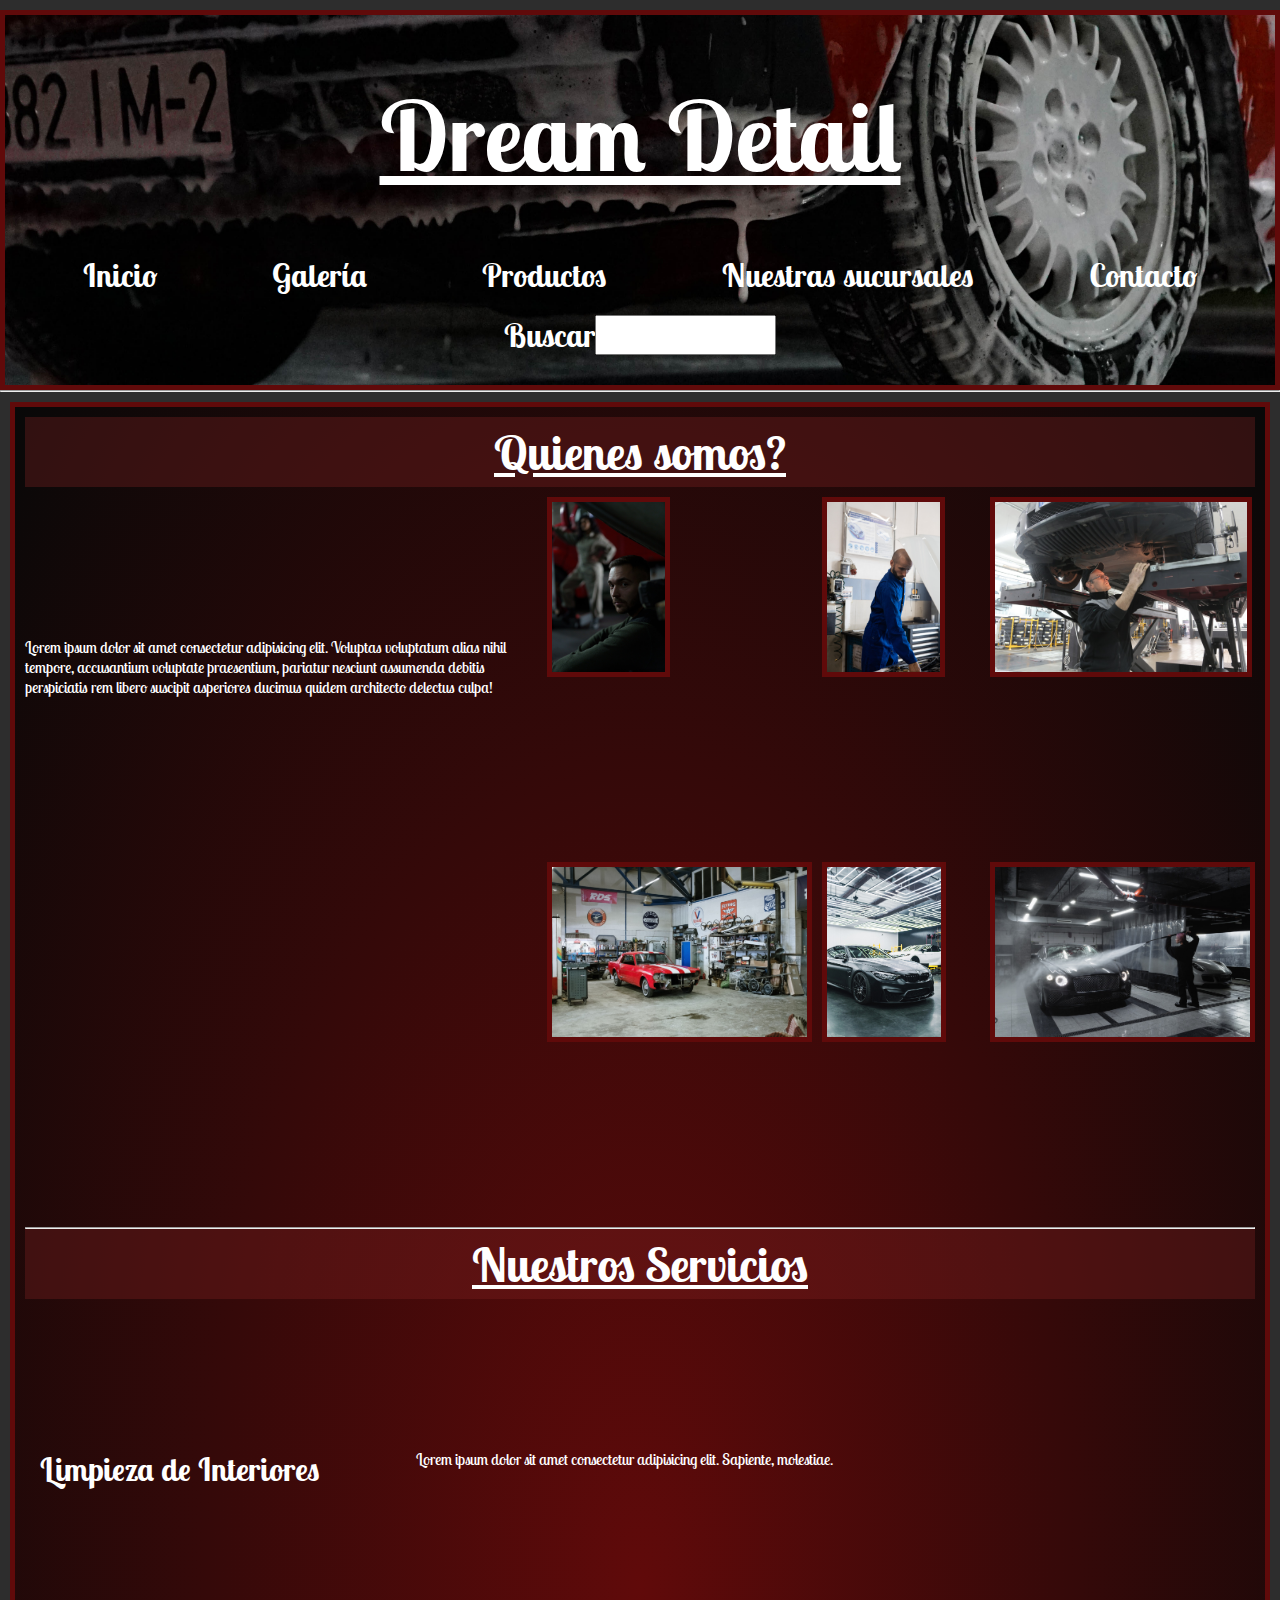
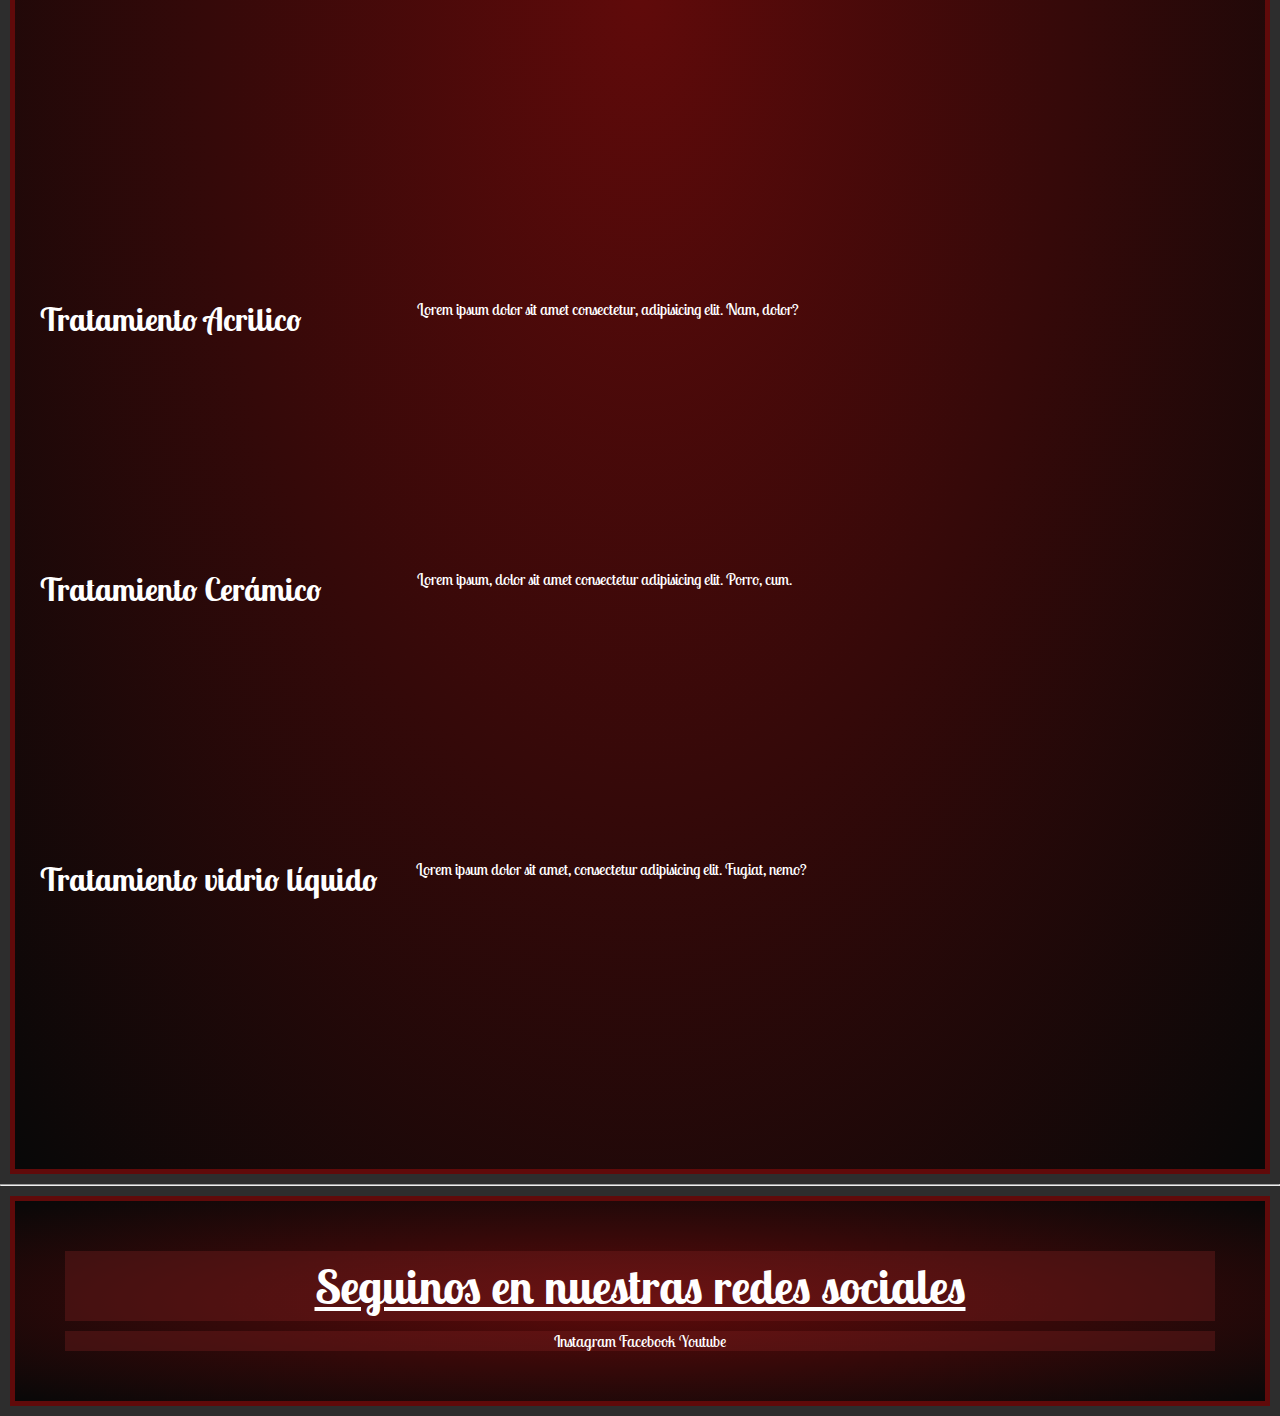
==== index.html @ 81b254a5 "se empezaron  a aplicar animaciones" ====
<!DOCTYPE html>
<html lang="en">
<head>
    <meta charset="UTF-8">
    <meta http-equiv="X-UA-Compatible" content="IE=edge">
    <meta name="viewport" content="width=, initial-scale=1.0">
    <link rel="stylesheet" href="style/style.css">
    <link rel="preconnect" href="https://fonts.googleapis.com">
    <link rel="preconnect" href="https://fonts.gstatic.com" crossorigin>
    <link href="https://fonts.googleapis.com/css2?family=Lobster+Two&display=swap" rel="stylesheet">
    <title>Inicio-Dream Detail</title>
</head>
<body>
    <header class="encabezado">
        
        <h1 class="encabezado__titulo">Dream Detail</h1>
        <nav>
            <ul class="encabezado__navegacion">
                <li>Inicio</li>
                <li><a href="./pages/galeria.html">Galería</a></li>
                <li><a href="./pages/productos.html">Productos</a></li>
                <li><a href="./pages/sucursales.html">Nuestras sucursales</a></li>
                <li><a href="./pages/contacto.html">Contacto</a></li>
            </ul>
        </nav>
        <div class="encabezado__busqueda">
            <label for="busqueda">Buscar</label>
            <input type="search" id="busqueda" name="busqueda">
        </div>
    </header>
    <hr>
    
    <main class="contenido">
       
        <section class="contenido__presentacion">
            <h2>Quienes somos?</h2>
            <article class="presentacion">
                <p class="presentacion__texto">Lorem ipsum dolor sit amet consectetur adipisicing elit. Voluptas voluptatum alias nihil tempore, accusantium voluptate praesentium, pariatur nesciunt assumenda debitis perspiciatis rem libero suscipit asperiores ducimus quidem architecto delectus culpa!</p>
                  <div class="img1"><img src="./img/socio1.jpg" alt="fundador:Nahuel Buccafusca"></div>
                  <div class="img2"><img src="./img/socio2.jpg" alt="fundador:Agustin Miraglia"></div> 
                  <div class="img3"> <img src="./img/socio3.jpg" alt="fundador:Germán Montero"></div> 
                  <div class="img4"> <img src="./img/taller1.jpg" alt="taller sucursal Capital"></div> 
                  <div class="img5"> <img src="./img/taller2.jpg" alt="taller sucursal Provincia"></div> 
                  <div class="img6"> <img src="./img/taller3.jpg" alt="taller sucursal Córdoba"></div> 
                
                </div>
                    
                
            </article>
        </section>
        <hr>
        <section class="servicios">
            <h2>Nuestros Servicios</h2>
            <article class="serviciosart">
                <div class="servicio1"  >
                      <h3 class="servicio1__titulo">Limpieza de Interiores</h3>
                      <p class="servicio1__texto">Lorem ipsum dolor sit amet consectetur adipisicing elit. Sapiente, molestiae.</p>
                      <iframe class="servicio1__video" width="560" height="315" src="https://www.youtube.com/embed/lDY_CQacofw" title="YouTube video player" frameborder="0" allow="accelerometer; autoplay; clipboard-write; encrypted-media; gyroscope; picture-in-picture" allowfullscreen></iframe>
                </div>   
                <div class="servicio2"> 
                      <h3 class="servicio2__titulo">Tratamiento Acrilico</h3>
                      <p class="servicio2__texto">Lorem ipsum dolor sit amet consectetur, adipisicing elit. Nam, dolor?</p>
                </div>
                <div class="servicio3">
                       <h3 class="servicio3__titulo">Tratamiento Cerámico</h3>
                       <p class="servicio3__texto">Lorem ipsum, dolor sit amet consectetur adipisicing elit. Porro, cum.</p>
                </div>
                <div class="servicio4">
                        <h3 class="servicio4__titulo">Tratamiento vidrio líquido</h3>
                        <p class="servicio4__texto">Lorem ipsum dolor sit amet, consectetur adipisicing elit. Fugiat, nemo?</p>
                        <iframe class="servicio4__video" width="560" height="315" src="https://www.youtube.com/embed/uCGBFYkcmyk" title="YouTube video player" frameborder="0" allow="accelerometer; autoplay; clipboard-write; encrypted-media; gyroscope; picture-in-picture" allowfullscreen></iframe>
                </div>
                

            </article>
        </section>
    </main>
    <hr>
    <footer class="piedepagina">
        <div>
            <h2>Seguinos en nuestras redes sociales</h2>
            <ul class="piedepagina__lista">
                <li>Instagram</li>
                <li>Facebook</li>
                <li>Youtube</li>
            </ul>
        </div>
    </footer>
</body>
</html>
---- style/style.css ----
*{
    margin: 0;
    padding:0;
    list-style: none;
    box-sizing: border-box;
    color: white;
}
ul li{
    display: inline-block;
}
ul a{
    text-decoration: none;
    color: rgb(255, 255, 255);
   
}
/* titulos */
h1{
    font-size: 6rem;
    text-align: center;
    text-decoration: underline;
    padding: 50px;
}

h2{
    font-size: 3rem;
    text-align: center;
    text-decoration: underline;
    padding: 5px;
    background-color: rgba(131, 37, 37, 0.338) ;
    
}
h3{
    font-size: 2rem;
    margin: 15px;
}

/*imagenes*/
img{
   height: 20vh;
   border:rgb(96, 10, 10) 5px solid ;
   margin-top: 10px;
}

body{
    font-family:"lobster two" ;
    background-color: #000000d2;
}

/*header general*/
.encabezado{
    color: rgb(255, 254, 254);
    background-image: url(../img/fondo.jpg);
    background-size: cover;
    background-position: center;
    border: 5px solid white;
    padding: 10px;
    margin-top: 10px;
    border: 5px solid rgb(96, 10, 10);
}
.encabezado__navegacion{
    height: 50px;
    padding: 10px;
    font-size: 2rem;
    font-weight:bold ;

}
.encabezado__busqueda{
    padding: 10px;
    font-size: 2rem;
    font-weight: bold;
}
/*main general*/
.contenido{
    background-color: rgb(255, 255, 255);
    color:#000000d2 ;
    border: 5px solid rgb(96, 10, 10);
    padding: 10px;
    margin:10px
}

/*contenido index*/
.contenido__servicios{
    background-color:#000000d2;
    color:white;
    padding-top: 2px;
    
    
}

/*footer*/
.piedepagina{
    background-color: white;
    border:5px solid rgb(96, 10, 10);
    padding: 50px;
    margin:10px
}
.piedepagina__lista{ 
    color: rgb(96, 10, 10);
    background-color: rgba(131, 37, 37, 0.338);
    text-align: center;
    margin-top: 10px;
}
/*pagina contacto*/
.contenido__formulario{
    background-color:#000000d2;
    background-size: cover;
    border: 5px solid rgb(96, 10, 10);
    padding: 75px;
    margin: 70px;
    color: white;
    text-align: center;
    text-decoration: underline;
    height: 400px;
}
.contenido__titulo{
    text-align: center;
}
.contenido__presentacion{
    height: 90vh;
}
/*pagina galeria*/
.tarjeta{
    background-color:#000000d2 ;
    border:rgb(96, 10, 10) 5px solid ;
    width: 250px;
    height: 250px;
    margin: 5px;
    display:inline-block;
}
.tarjeta__titulo{
    font-size: 1rem;
    color: white;
    text-align: center;
    padding: 2px;
    text-decoration: underline;
}
.tarjeta__imagen{
    width: 60%;
    height: 50%;
    margin-left: 19%;
    border-radius: 3%;  
}
.tarjeta__descripcion{
    text-align: center;
    font-size: 0.8rem;
    padding: 5px;
}
.tarjeta__boton{
color: white;
margin-left: 23%;
font-size:0.8rem;
background-color:rgb(96, 10, 10);
border:none;

}
/*pagina productos*/
.producto{
    background-color:rgb(96, 10, 10);
    border:#000000d2 solid 5px;
    width: 250px;
    height: 250px;
    margin: 5px;
}
.producto__titulo{
    font-size: 1rem;
    color: white;
    text-align: center;
    padding: 2px;
    text-decoration: underline;
    
}
.producto__imagen{
    width: 60%;
    height: 50%;
    margin-left: 19%;
    border-color: #000000d2;
    border-radius: 10%;

}
.producto__descripcion{
    text-align: center;
    font-size: 0.8rem;
    padding: 5px;
}

.producto__boton{
    color: red;
    font-weight: bold;
    margin-left: 38%;
    padding: 6px;
    border: red;
    border-style:groove;
    border-radius: 10%;  
}

.tabla{
    background-color:rgb(96, 10, 10);
    border:#000000d2 solid 5px;
    color: white;
}
.tabla__titulo{
    color: red;
    text-decoration: underline;
    font-weight: bold;
}
/*pagina sucursales*/
.sucursal{
    background-color: #000000d2;
    color: white;
}
.sucursal__nombre{
    text-decoration: underline;
    text-align: center;
}
.sucursal__mapa{
    border-radius: 30%;
    margin: 100px;;
    width: 300px;
    height: 300px;
}
.sucursal__imagen{
    border-radius: 30%;
    margin: 100px;
    width: 300px;
    height: 300px;

}
.sucursal__boton{
    margin: 100px;
    width: 100px;
    height: 100px;
    color: white;
    background-color:rgb(96, 10, 10);
    border-radius: 30%;
    font-weight: bold;
}

  
/*index main*/
.presentacion{
    height: 80vh;
    display: grid;
    grid-template-columns: 40vw repeat(3,1fr);
    grid-template-rows:2;
    grid-template-areas:
     "texto img1 img2 img3"
     "texto img4 img5 img6";
     gap: 10px;
}
.presentacion__texto{
   margin-top: 150px;
   width: 40vw;
    
}

.img1{
    grid-area: img1;
}
.img2{
    grid-area: img2;
}
.img3{
    grid-area: img3;
}
.presentacion__texto{
    grid-area: texto;
}
.img4{
    grid-area: img4;
}
.img5{
    grid-area: img5;
}
.img6{
    grid-area: img6;
}

.servicio1{
    height: 50vh;
    display: flex;
    gap: 5px;
    }
.servicio1__titulo{
    
    width: 30%;
    height: 30%;
    margin-top: 150px;
}
.servicio1__texto{
    
    width: 45%;
    margin-top: 150px;
}
.servicio1__video{
    width: 25%;
    margin-top: 40px;
}
.servicio2{
    margin-top:none;
    width: 100vw;
    height: 30vh;
    display: flex;
}
.servicio2__titulo{
    width: 28.3%;
    margin-top: 150px;
}
.servicio2__texto{
    width: 60vw;
    margin-top: 150px;   
}

.servicio3{
    width: 100vw;
    height: 30vh;
    display: flex;
  
}
.servicio3__titulo{
    width: 28.3%;
    margin-top: 150px;
}
.servicio3__texto{
    width: 60vw;
    margin-top: 150px;   
}
.servicio4{
    height: 50vh;
    display: flex;
    gap: 5px;
    margin-top: 20px;
    }
.servicio4__titulo{
    width: 30%;
    height: 30%;
    margin-top: 150px;
}
.servicio4__texto{
    width: 45%;
    margin-top: 150px;
}
.servicio4__video{
    width: 25%;
    margin-top: 40px;
 }

/*----------------- FLEXBOX-----------------*/
/*header*/

.encabezado{
    display: flex;
    flex-direction:column;
}

.encabezado__navegacion{
    display: flex;
    justify-content: space-around; 
}
.encabezado__busqueda{
    display: flex;
    justify-content: center;
    padding: 15px;
    margin: 5px;
}


 /*grids- pagina productos*/
.tarjetas{
    margin-top: 5px;
    margin-left: 300px;
    display: grid;
    grid-template-columns:repeat(2,25%) 1fr;
    grid-template-rows: 3;
    gap: 10px;

}
.tabla{
    display: flex;
    margin-top: 40px;
    height:95vh;
    width: 20vw;
    grid-column:3/4;
    grid-row:1/4;
}
td{
    text-align: center;
}
th{
    text-align: center;
}
/*responsive---- media querie index*/

@media (max-width: 480px){
    .contenido{
        width: 100vw;
        margin-left: 5px;
    }
    .encabezado{
     margin-left: 20px;
     width: 100vw;
     height: 30vh;
    }
    .encabezado__titulo{
        font-size: 2rem;
        padding: 0;

    }
    .encabezado__navegacion{
        flex-direction: column;
        align-items: center;
        font-size: 1rem;
        margin-bottom: 10px;
        margin-top: 30px;
    }
    .encabezado__busqueda{
        font-size: 1rem;
        margin-top: 10px;
    }
    .contenido{
        margin-left: 20px;
    }
    .contenido__presentacion{
        height: 50vh;
    }
    .contenido__presentacion h2{
        font-size: 2rem;
    }
    .presentacion__texto{
        font-size: 0.8rem;
        margin-top: 0;
        width: 80vw;
    }
    .presentacion{
        height: 15vh;
        display: grid;
        grid-template-columns:repeat(3,1fr);
        grid-template-rows: 3;
        grid-template-areas:
        "img1 img2 img3"
        "texto texto texto"
        "img4 img5 img6";   
        gap: 5px;
    }

   
    .img1{
        margin-top: 10px;
        grid-area: img1;
    }
    .img2{
        margin-top: 10px;
        grid-area: img2;
    }
    .img3{
        margin-top: 10px;
        grid-area: img3;
    }
    .presentacion__texto{
        grid-area: texto;
    }
    .img4{
        margin-top: 10px
        grid-area: img4;
    }
    .img5{
        grid-area: img5;
    }
    .img6{
        grid-area: img6;
    }
    .presentacion img{
        width: 70px;
        height: 70px;
        margin:0;
        padding: 0;
        
    }
    .servicios{
        height: 60vh;
    }
    .servicios h2{
        font-size: 2rem;
        padding: 0;
    }
    .serviciosart{
        height: 70vh;
    }
    
    .servicio1{
        height: 10vh;
        display: flex;
        flex-direction: row;
        margin-top: 20px;
    }
    .servicio2{
        height: 10vh;
        display: flex;
        margin-top: 20px;
    }
    .servicio3{
        height: 10vh;
        display: flex;
        margin-top: 20px;
    }
    .servicio4{
        height: 10vh;
        display: flex;
        margin-top: 20px;
    }
    

    .servicio1__titulo{
    font-size: 1rem;
    margin:0;
    padding: 0;

    }
    .servicio1__texto{
    font-size: 0.8rem;
    margin: 0;
    padding: 0;
    
    }
    .servicio1__video{
    height: 60px;
    width: 60px;
    margin: 0;
    padding: 0;

    }
    .servicio2__titulo{
    font-size: 1rem;
    margin: 0;
    padding: 0;
    
    }
    .servicio2__texto{
    font-size: 0.8rem;
    margin: 0;
    padding: 0;
    }
    .servicio3__titulo{
    font-size: 1rem;
    margin: 0;
    padding: 0;
    }
    .servicio3__texto{
    font-size: 0.8rem;
    margin: 0;
    padding: 0;
    
    }
    .servicio4__titulo{
    font-size: 1rem;
    margin: 0;
    padding: 0;
    

    }
    .servicio4__texto{
    font-size: 0.8rem;
    margin: 0;
    padding: 0;
    
    }
    .servicio4__video{
    height: 60px;
    width: 60px;
    margin: 0;
    padding: 0;
    }
    .piedepagina{
        margin-left: 20px;
        padding: 0;
        height: 20vh;
        width: 100vw;
    }
    .piedepagina h2{
        margin-top: 0;
        font-size:2rem ;

    }

 /*responsive pag productos*/
    .secproductos{
        height: 100vh;
        width: 100vw;
    }
    .secproductos h2{
        font-size: 2rem;
        width: 90vw;
    }
    .artproductos p{
        width: 90vw;
        margin-top: 5px;
        font-size: 1rem;
    }
    .producto img{
        margin-top: 0;
        margin-bottom: 0;
        margin-left: 2px;
        height: 70px;
        width: 70px;
    }
    .producto__titulo{
        font-size: 0.8rem;
        margin-top: 0;
        margin-bottom: 0;
    }
    .producto__descripcion{
        font-size: 0.5rem;
        text-align: center;
    }
    .tarjetas{
        display: flex;
        flex-direction: row;
        overflow: hidden;
        overflow: scroll;
        margin: 0;
        width: 90vw;
        height:40vh
    }
    .producto{
        margin-top: 15px;
        height: 200px;
        width: 150px;
    }
       
    
    .producto__boton{
        font-size: 0.5rem;
        margin-left: 15px;
    }
    .tabla{

        margin-left: 20px;
        margin-top: 2px;
        width: 250px;
        height: 250px;
    }
    }
    
    
/*animaciones*/
.contenido{  
      background: radial-gradient(rgb(96, 10, 10), #000000d2);
    }
.piedepagina{
    background: radial-gradient(rgb(96, 10, 10), #000000d2);
}
.encabezado__navegacion li:hover{
    background-color:rgb(96, 10, 10);
    width: 120px;
    height: 60px;
    text-align: center;
    justify-content: center;
    transition-duration:4s ;
}
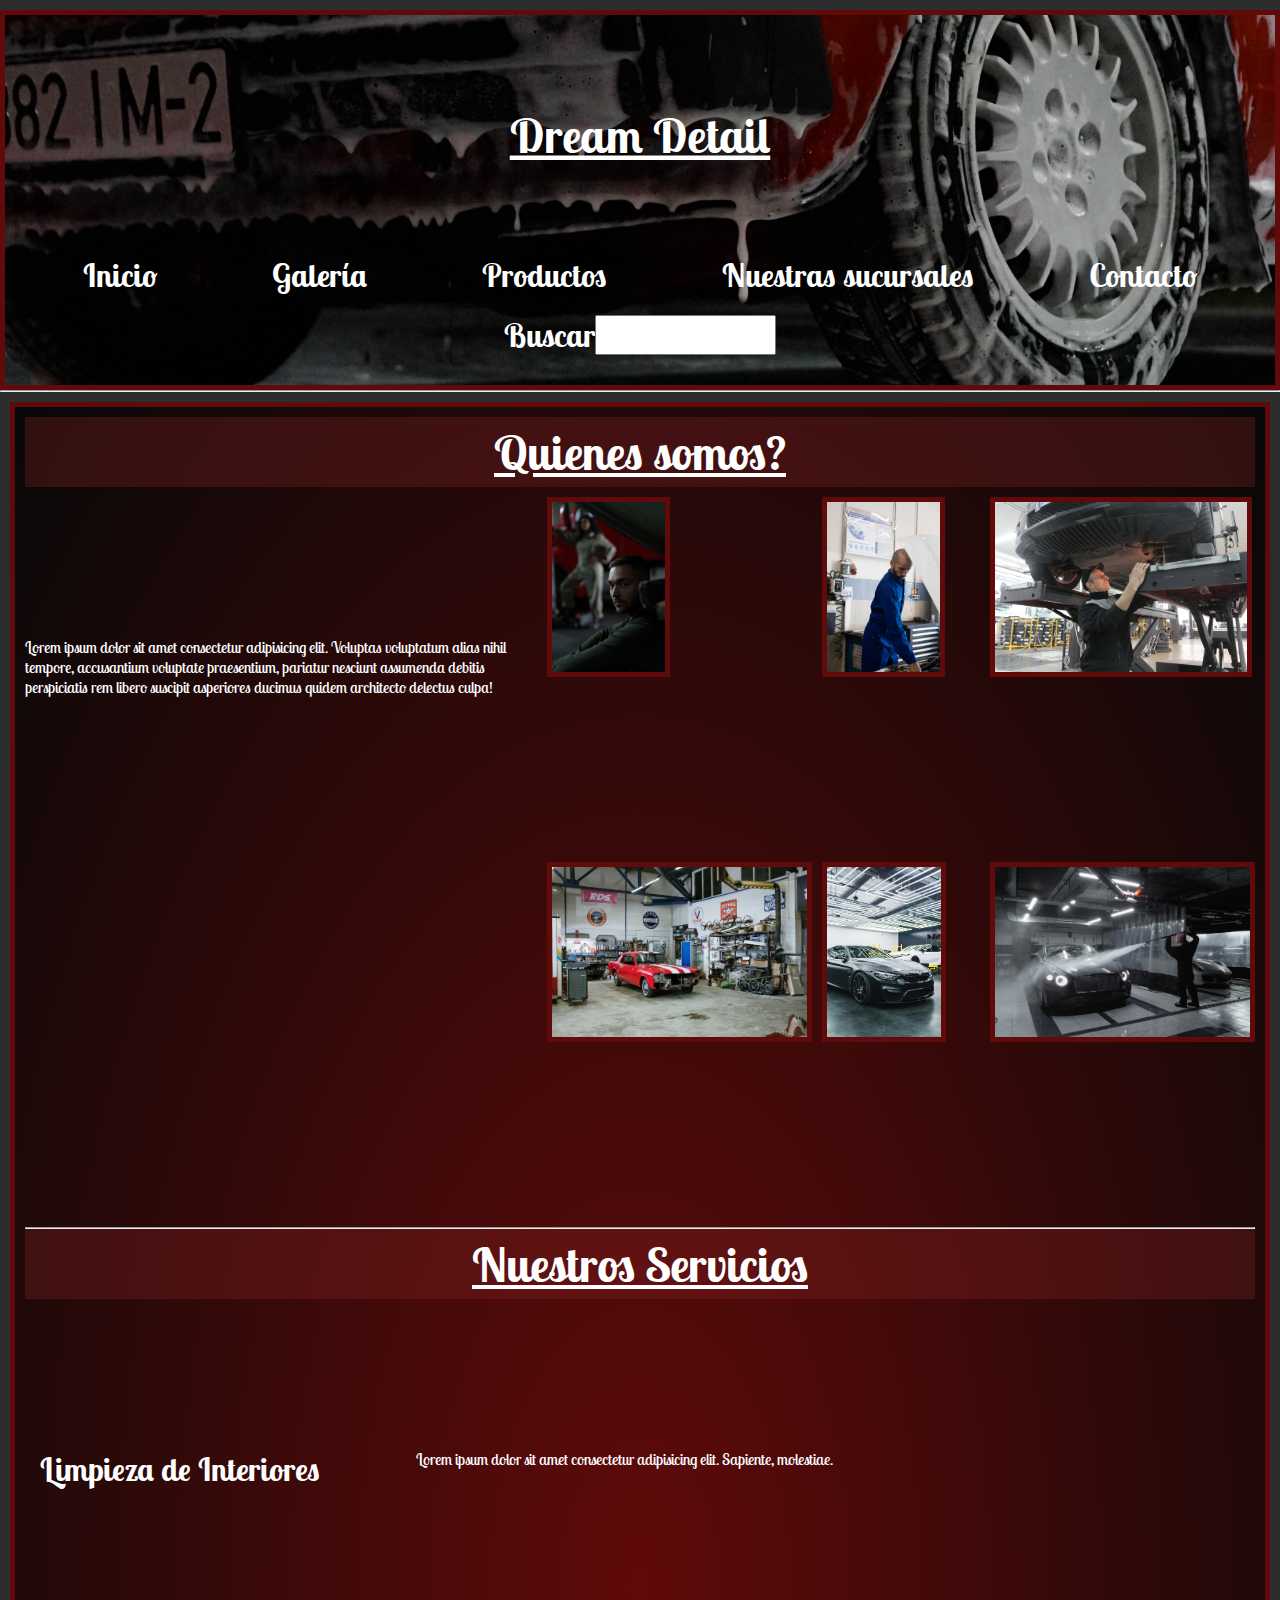
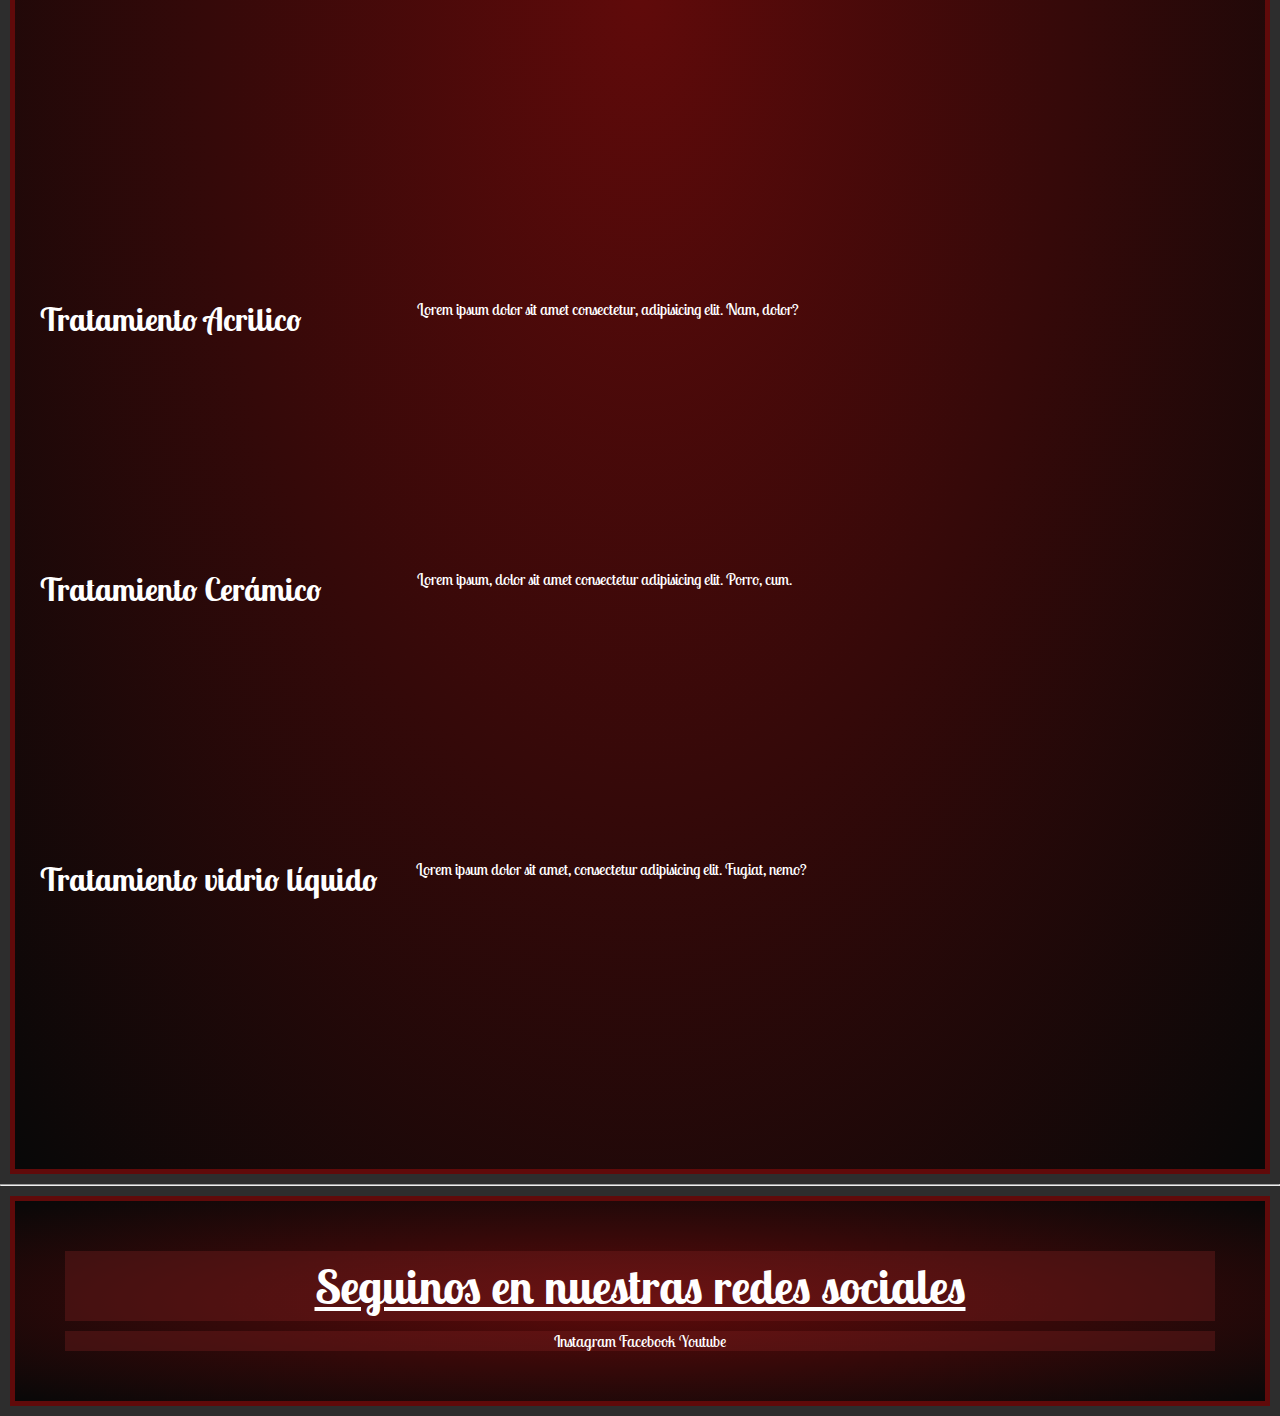
==== commit 10f9c028: "se agregaron animaciones" ====
--- a/index.html
+++ b/index.html
@@ -12,7 +12,6 @@
 </head>
 <body>
     <header class="encabezado">
-        
         <h1 class="encabezado__titulo">Dream Detail</h1>
         <nav>
             <ul class="encabezado__navegacion">
--- a/style/style.css
+++ b/style/style.css
@@ -226,9 +226,8 @@
 
 }
 .sucursal__boton{
-    margin: 100px;
-    width: 100px;
-    height: 100px;
+    width: 200px;
+    height: 200px;
     color: white;
     background-color:rgb(96, 10, 10);
     border-radius: 30%;
@@ -459,7 +458,7 @@
         grid-area: texto;
     }
     .img4{
-        margin-top: 10px
+        margin-top: 10px;
         grid-area: img4;
     }
     .img5{
@@ -657,7 +656,56 @@
     transition-duration:4s ;
 }
 
-
-
-
-    +.encabezado__titulo{
+    transition-duration: 5s;
+    transform:scale(0.5) ;
+}
+
+.contenido img:hover{
+    transform: scale(1.5);
+    transition-duration: 3s;
+
+}
+.producto__boton{
+    animation-name: botoncomprar;
+    animation-duration: 3s;
+    animation-iteration-count:3;
+    animation-timing-function: ease;
+}
+
+@keyframes botoncomprar {
+    0%{
+       transform:scale(0.5);
+    }
+    50%{
+        transform: scale(1);
+        background-color:red;
+        color:white
+    }
+    
+    100%{
+        transform: scale(0.5)
+    }
+    
+    
+}
+   
+
+ .contenido__formulario{
+    box-shadow: 40px 40px 20px rgba(155, 10, 10, 0.615) ;
+ }   
+
+ @keyframes botonsucursal {
+    0%{
+        transform: translateY(0)
+    }
+    100%{
+        transform: translateY(300px);
+    }
+    
+ }
+ .sucursal__boton{
+    animation-name: botonsucursal;
+    animation-duration:4s;
+    animation-direction:reverse;
+ }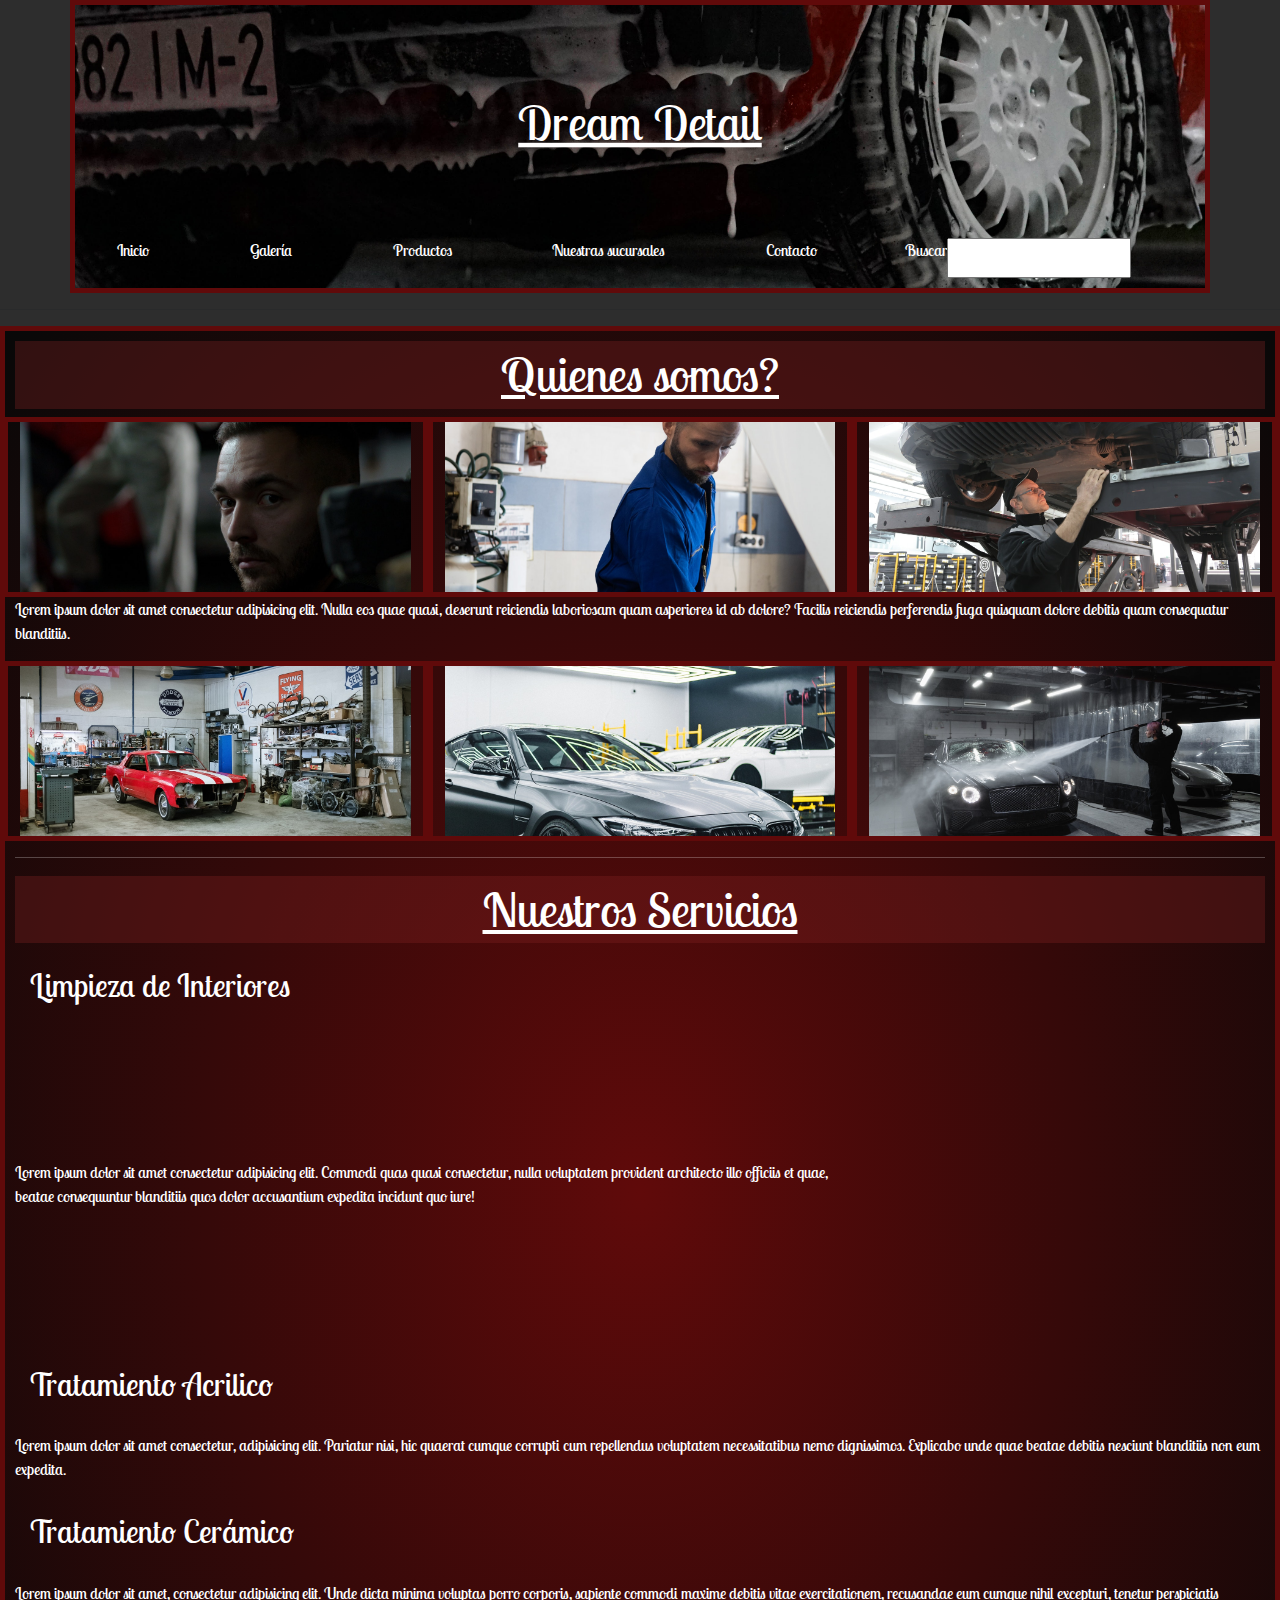
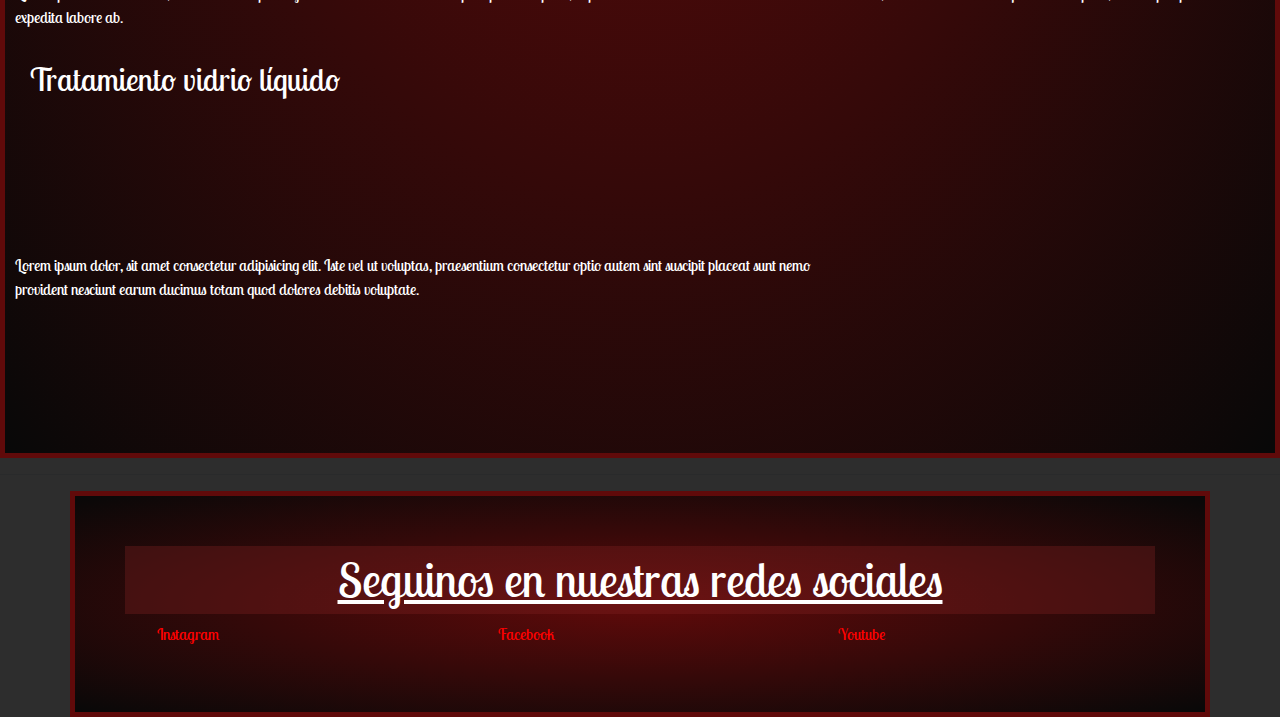
==== commit fce135fb: "se aplicó bootstrap en index y galeria" ====
--- a/index.html
+++ b/index.html
@@ -4,6 +4,7 @@
     <meta charset="UTF-8">
     <meta http-equiv="X-UA-Compatible" content="IE=edge">
     <meta name="viewport" content="width=, initial-scale=1.0">
+    <link rel="stylesheet" href="https://cdn.jsdelivr.net/npm/bootstrap@5.2.0/dist/css/bootstrap.min.css">
     <link rel="stylesheet" href="style/style.css">
     <link rel="preconnect" href="https://fonts.googleapis.com">
     <link rel="preconnect" href="https://fonts.gstatic.com" crossorigin>
@@ -11,9 +12,10 @@
     <title>Inicio-Dream Detail</title>
 </head>
 <body>
-    <header class="encabezado">
-        <h1 class="encabezado__titulo">Dream Detail</h1>
-        <nav>
+    <header class="container encabezado"> 
+     <div class= "row">
+        <h1 class= "encabezado__titulo">Dream Detail</h1>
+        <nav class="col-8">
             <ul class="encabezado__navegacion">
                 <li>Inicio</li>
                 <li><a href="./pages/galeria.html">Galería</a></li>
@@ -22,68 +24,58 @@
                 <li><a href="./pages/contacto.html">Contacto</a></li>
             </ul>
         </nav>
-        <div class="encabezado__busqueda">
+         <div class="col-4 encabezado__busqueda">
             <label for="busqueda">Buscar</label>
             <input type="search" id="busqueda" name="busqueda">
-        </div>
+         </div>
+     </div>
     </header>
     <hr>
     
-    <main class="contenido">
+    <main class="container-fluid contenido">
        
         <section class="contenido__presentacion">
             <h2>Quienes somos?</h2>
-            <article class="presentacion">
-                <p class="presentacion__texto">Lorem ipsum dolor sit amet consectetur adipisicing elit. Voluptas voluptatum alias nihil tempore, accusantium voluptate praesentium, pariatur nesciunt assumenda debitis perspiciatis rem libero suscipit asperiores ducimus quidem architecto delectus culpa!</p>
-                  <div class="img1"><img src="./img/socio1.jpg" alt="fundador:Nahuel Buccafusca"></div>
-                  <div class="img2"><img src="./img/socio2.jpg" alt="fundador:Agustin Miraglia"></div> 
-                  <div class="img3"> <img src="./img/socio3.jpg" alt="fundador:Germán Montero"></div> 
-                  <div class="img4"> <img src="./img/taller1.jpg" alt="taller sucursal Capital"></div> 
-                  <div class="img5"> <img src="./img/taller2.jpg" alt="taller sucursal Provincia"></div> 
-                  <div class="img6"> <img src="./img/taller3.jpg" alt="taller sucursal Córdoba"></div> 
-                
-                </div>
-                    
-                
+            <article class="row fotos">
+                <img class="col-4" src="./img/socio1.jpg" alt="fundador:Nahuel Buccafusca"></div>
+                <img class="col-4" src="./img/socio2.jpg" alt="fundador:Agustin Miraglia"> 
+                <img class="col-4" src="./img/socio3.jpg" alt="fundador:Germán Montero">
+                <p class="col-12">Lorem ipsum dolor sit amet consectetur adipisicing elit. Nulla eos quae quasi, deserunt reiciendis laboriosam quam asperiores id ab dolore? Facilis reiciendis perferendis fuga quisquam dolore debitis quam consequatur blanditiis.</p>
+                <img class="col-4" src="./img/taller1.jpg" alt="taller sucursal Capital">
+                <img class="col-4" src="./img/taller2.jpg" alt="taller sucursal Provincia">
+                <img class="col-4" src="./img/taller3.jpg" alt="taller sucursal Córdoba">
             </article>
         </section>
         <hr>
-        <section class="servicios">
+        <section class="contenido__servicios">
             <h2>Nuestros Servicios</h2>
-            <article class="serviciosart">
-                <div class="servicio1"  >
-                      <h3 class="servicio1__titulo">Limpieza de Interiores</h3>
-                      <p class="servicio1__texto">Lorem ipsum dolor sit amet consectetur adipisicing elit. Sapiente, molestiae.</p>
-                      <iframe class="servicio1__video" width="560" height="315" src="https://www.youtube.com/embed/lDY_CQacofw" title="YouTube video player" frameborder="0" allow="accelerometer; autoplay; clipboard-write; encrypted-media; gyroscope; picture-in-picture" allowfullscreen></iframe>
-                </div>   
-                <div class="servicio2"> 
-                      <h3 class="servicio2__titulo">Tratamiento Acrilico</h3>
-                      <p class="servicio2__texto">Lorem ipsum dolor sit amet consectetur, adipisicing elit. Nam, dolor?</p>
-                </div>
-                <div class="servicio3">
-                       <h3 class="servicio3__titulo">Tratamiento Cerámico</h3>
-                       <p class="servicio3__texto">Lorem ipsum, dolor sit amet consectetur adipisicing elit. Porro, cum.</p>
-                </div>
-                <div class="servicio4">
-                        <h3 class="servicio4__titulo">Tratamiento vidrio líquido</h3>
-                        <p class="servicio4__texto">Lorem ipsum dolor sit amet, consectetur adipisicing elit. Fugiat, nemo?</p>
-                        <iframe class="servicio4__video" width="560" height="315" src="https://www.youtube.com/embed/uCGBFYkcmyk" title="YouTube video player" frameborder="0" allow="accelerometer; autoplay; clipboard-write; encrypted-media; gyroscope; picture-in-picture" allowfullscreen></iframe>
-                </div>
+            <article class="row align-items-center">
+                <h3>Limpieza de Interiores</h3>
+                <p class="col-4 col-sm-8">Lorem ipsum dolor sit amet consectetur adipisicing elit. Commodi quas quasi consectetur, nulla voluptatem provident architecto illo officiis et quae, beatae consequuntur blanditiis quos dolor accusantium expedita incidunt quo iure!</p>
+                <iframe class="col-8 col-sm-4" width="560" height="315" src="https://www.youtube.com/embed/lDY_CQacofw" title="YouTube video player" frameborder="0" allow="accelerometer; autoplay; clipboard-write; encrypted-media; gyroscope; picture-in-picture" allowfullscreen></iframe>
+                <h3>Tratamiento Acrilico</h3>
+                <p>Lorem ipsum dolor sit amet consectetur, adipisicing elit. Pariatur nisi, hic quaerat cumque corrupti cum repellendus voluptatem necessitatibus nemo dignissimos. Explicabo unde quae beatae debitis nesciunt blanditiis non eum expedita.</p>
+                <h3>Tratamiento Cerámico</h3>
+                <p>Lorem ipsum dolor sit amet, consectetur adipisicing elit. Unde dicta minima voluptas porro corporis, sapiente commodi maxime debitis vitae exercitationem, recusandae eum cumque nihil excepturi, tenetur perspiciatis expedita labore ab.</p>
+                <h3>Tratamiento vidrio líquido</h3>
+                <p class="col-4 col-sm-8">Lorem ipsum dolor, sit amet consectetur adipisicing elit. Iste vel ut voluptas, praesentium consectetur optio autem sint suscipit placeat sunt nemo provident nesciunt earum ducimus totam quod dolores debitis voluptate.</p>
+                <iframe class="col-8 col-sm-4" width="560" height="315" src="https://www.youtube.com/embed/uCGBFYkcmyk" title="YouTube video player" frameborder="0" allow="accelerometer; autoplay; clipboard-write; encrypted-media; gyroscope; picture-in-picture" allowfullscreen></iframe>
                 
 
             </article>
         </section>
     </main>
     <hr>
-    <footer class="piedepagina">
+    <footer class="container piedepagina">
         <div>
             <h2>Seguinos en nuestras redes sociales</h2>
-            <ul class="piedepagina__lista">
-                <li>Instagram</li>
-                <li>Facebook</li>
-                <li>Youtube</li>
+            <ul class="row piedepagina__lista">
+                <li class="col-4">Instagram</li>
+                <li class="col-4">Facebook</li>
+                <li class="col-4">Youtube</li>
             </ul>
         </div>
     </footer>
+    <script src="https://cdn.jsdelivr.net/npm/bootstrap@5.2.0/dist/js/bootstrap.bundle.min.js"></script>
 </body>
 </html>--- a/style/style.css
+++ b/style/style.css
@@ -3,15 +3,14 @@
     padding:0;
     list-style: none;
     box-sizing: border-box;
-    color: white;
 }
 ul li{
     display: inline-block;
 }
 ul a{
     text-decoration: none;
-    color: rgb(255, 255, 255);
-   
+    color: white;
+
 }
 /* titulos */
 h1{
@@ -32,13 +31,13 @@
 h3{
     font-size: 2rem;
     margin: 15px;
+    padding: 15px;
 }
 
 /*imagenes*/
 img{
    height: 20vh;
    border:rgb(96, 10, 10) 5px solid ;
-   margin-top: 10px;
 }
 
 body{
@@ -54,51 +53,43 @@
     background-position: center;
     border: 5px solid white;
     padding: 10px;
-    margin-top: 10px;
     border: 5px solid rgb(96, 10, 10);
 }
-.encabezado__navegacion{
-    height: 50px;
-    padding: 10px;
-    font-size: 2rem;
-    font-weight:bold ;
-
-}
 .encabezado__busqueda{
-    padding: 10px;
-    font-size: 2rem;
-    font-weight: bold;
-}
+    display: flex;
+    justify-content: center;
+}
+ .encabezado__navegacion{
+    display: flex;
+    justify-content: space-between;
+ }
+
 /*main general*/
 .contenido{
-    background-color: rgb(255, 255, 255);
-    color:#000000d2 ;
+    color: white;
     border: 5px solid rgb(96, 10, 10);
     padding: 10px;
-    margin:10px
 }
 
 /*contenido index*/
+.fotos img{
+    object-fit: cover;
+}
 .contenido__servicios{
-    background-color:#000000d2;
     color:white;
-    padding-top: 2px;
-    
+    padding-top: 2px;  
     
 }
 
 /*footer*/
 .piedepagina{
-    background-color: white;
+    color: white;
     border:5px solid rgb(96, 10, 10);
     padding: 50px;
-    margin:10px
+    
 }
 .piedepagina__lista{ 
-    color: rgb(96, 10, 10);
-    background-color: rgba(131, 37, 37, 0.338);
-    text-align: center;
-    margin-top: 10px;
+    color:red;
 }
 /*pagina contacto*/
 .contenido__formulario{
@@ -115,17 +106,12 @@
 .contenido__titulo{
     text-align: center;
 }
-.contenido__presentacion{
-    height: 90vh;
-}
 /*pagina galeria*/
 .tarjeta{
     background-color:#000000d2 ;
     border:rgb(96, 10, 10) 5px solid ;
     width: 250px;
     height: 250px;
-    margin: 5px;
-    display:inline-block;
 }
 .tarjeta__titulo{
     font-size: 1rem;
@@ -151,7 +137,10 @@
 font-size:0.8rem;
 background-color:rgb(96, 10, 10);
 border:none;
-
+}
+.tarjetasdiv{
+    justify-content: space-around;
+    margin-top: 10px;
 }
 /*pagina productos*/
 .producto{
@@ -192,11 +181,12 @@
     border-style:groove;
     border-radius: 10%;  
 }
-
 .tabla{
     background-color:rgb(96, 10, 10);
     border:#000000d2 solid 5px;
     color: white;
+    display: inline-block;
+   
 }
 .tabla__titulo{
     color: red;
@@ -226,486 +216,96 @@
 
 }
 .sucursal__boton{
-    width: 200px;
-    height: 200px;
+    margin: 100px;
+    width: 100px;
+    height: 100px;
     color: white;
     background-color:rgb(96, 10, 10);
     border-radius: 30%;
     font-weight: bold;
 }
 
+/*animaciones*/
+.contenido{  
+    background: radial-gradient(rgb(96, 10, 10), #000000d2);
+  }
+.piedepagina{
+    background:radial-gradient(rgb(96, 10, 10), #000000d2) ;
+}
+.encabezado__navegacion li:hover{
+  background-color:rgb(96, 10, 10);
+  font-size: 2rem;
+  width: 120px;
+  height: 60px;
+  text-align: center;
+  justify-content: center;
+  transition-duration:4s ;
+}
+.encabezado__navegacion a:hover{
+color: white;
+}
+
+
+.encabezado__titulo{
+  transition-duration: 5s;
+  transform:scale(0.5) ;
+}
+
+.contenido img:hover{
+  transform: scale(1.5);
+  transition-duration: 3s;
+
+}
+.producto__boton{
+  animation-name: botoncomprar;
+  animation-duration: 3s;
+  animation-iteration-count:3;
+  animation-timing-function: ease;
+}
+
+@keyframes botoncomprar {
+  0%{
+     transform:scale(0.5);
+  }
+  50%{
+      transform: scale(1);
+      background-color:red;
+      color:white
+  }
   
-/*index main*/
-.presentacion{
-    height: 80vh;
-    display: grid;
-    grid-template-columns: 40vw repeat(3,1fr);
-    grid-template-rows:2;
-    grid-template-areas:
-     "texto img1 img2 img3"
-     "texto img4 img5 img6";
-     gap: 10px;
-}
-.presentacion__texto{
-   margin-top: 150px;
-   width: 40vw;
-    
-}
-
-.img1{
-    grid-area: img1;
-}
-.img2{
-    grid-area: img2;
-}
-.img3{
-    grid-area: img3;
-}
-.presentacion__texto{
-    grid-area: texto;
-}
-.img4{
-    grid-area: img4;
-}
-.img5{
-    grid-area: img5;
-}
-.img6{
-    grid-area: img6;
-}
-
-.servicio1{
-    height: 50vh;
-    display: flex;
-    gap: 5px;
-    }
-.servicio1__titulo{
-    
-    width: 30%;
-    height: 30%;
-    margin-top: 150px;
-}
-.servicio1__texto{
-    
-    width: 45%;
-    margin-top: 150px;
-}
-.servicio1__video{
-    width: 25%;
-    margin-top: 40px;
-}
-.servicio2{
-    margin-top:none;
-    width: 100vw;
-    height: 30vh;
-    display: flex;
-}
-.servicio2__titulo{
-    width: 28.3%;
-    margin-top: 150px;
-}
-.servicio2__texto{
-    width: 60vw;
-    margin-top: 150px;   
-}
-
-.servicio3{
-    width: 100vw;
-    height: 30vh;
-    display: flex;
+  100%{
+      transform: scale(0.5)
+  }
   
-}
-.servicio3__titulo{
-    width: 28.3%;
-    margin-top: 150px;
-}
-.servicio3__texto{
-    width: 60vw;
-    margin-top: 150px;   
-}
-.servicio4{
-    height: 50vh;
-    display: flex;
-    gap: 5px;
-    margin-top: 20px;
-    }
-.servicio4__titulo{
-    width: 30%;
-    height: 30%;
-    margin-top: 150px;
-}
-.servicio4__texto{
-    width: 45%;
-    margin-top: 150px;
-}
-.servicio4__video{
-    width: 25%;
-    margin-top: 40px;
- }
-
-/*----------------- FLEXBOX-----------------*/
-/*header*/
-
-.encabezado{
-    display: flex;
-    flex-direction:column;
-}
-
-.encabezado__navegacion{
-    display: flex;
-    justify-content: space-around; 
-}
-.encabezado__busqueda{
-    display: flex;
-    justify-content: center;
-    padding: 15px;
-    margin: 5px;
-}
-
-
- /*grids- pagina productos*/
-.tarjetas{
-    margin-top: 5px;
-    margin-left: 300px;
-    display: grid;
-    grid-template-columns:repeat(2,25%) 1fr;
-    grid-template-rows: 3;
-    gap: 10px;
-
-}
-.tabla{
-    display: flex;
-    margin-top: 40px;
-    height:95vh;
-    width: 20vw;
-    grid-column:3/4;
-    grid-row:1/4;
-}
-td{
-    text-align: center;
-}
-th{
-    text-align: center;
-}
-/*responsive---- media querie index*/
-
-@media (max-width: 480px){
-    .contenido{
-        width: 100vw;
-        margin-left: 5px;
-    }
-    .encabezado{
-     margin-left: 20px;
-     width: 100vw;
-     height: 30vh;
-    }
-    .encabezado__titulo{
-        font-size: 2rem;
-        padding: 0;
-
-    }
+  
+}
+ 
+
+.contenido__formulario{
+  box-shadow: 40px 40px 20px rgba(155, 10, 10, 0.615) ;
+}   
+
+@keyframes botonsucursal {
+  0%{
+      transform: translateY(0)
+  }
+  100%{
+      transform: translateY(300px);
+  }
+  
+}
+.sucursal__boton{
+  animation-name: botonsucursal;
+  animation-duration:4s;
+  animation-direction:reverse;
+}
+/*responsive*/
+@media (max-width:768px){
     .encabezado__navegacion{
         flex-direction: column;
-        align-items: center;
-        font-size: 1rem;
-        margin-bottom: 10px;
-        margin-top: 30px;
     }
     .encabezado__busqueda{
-        font-size: 1rem;
-        margin-top: 10px;
+        flex-direction: column;
     }
-    .contenido{
-        margin-left: 20px;
-    }
-    .contenido__presentacion{
-        height: 50vh;
-    }
-    .contenido__presentacion h2{
-        font-size: 2rem;
-    }
-    .presentacion__texto{
-        font-size: 0.8rem;
-        margin-top: 0;
-        width: 80vw;
-    }
-    .presentacion{
-        height: 15vh;
-        display: grid;
-        grid-template-columns:repeat(3,1fr);
-        grid-template-rows: 3;
-        grid-template-areas:
-        "img1 img2 img3"
-        "texto texto texto"
-        "img4 img5 img6";   
-        gap: 5px;
-    }
-
-   
-    .img1{
-        margin-top: 10px;
-        grid-area: img1;
-    }
-    .img2{
-        margin-top: 10px;
-        grid-area: img2;
-    }
-    .img3{
-        margin-top: 10px;
-        grid-area: img3;
-    }
-    .presentacion__texto{
-        grid-area: texto;
-    }
-    .img4{
-        margin-top: 10px;
-        grid-area: img4;
-    }
-    .img5{
-        grid-area: img5;
-    }
-    .img6{
-        grid-area: img6;
-    }
-    .presentacion img{
-        width: 70px;
-        height: 70px;
-        margin:0;
-        padding: 0;
-        
-    }
-    .servicios{
-        height: 60vh;
-    }
-    .servicios h2{
-        font-size: 2rem;
-        padding: 0;
-    }
-    .serviciosart{
-        height: 70vh;
-    }
-    
-    .servicio1{
-        height: 10vh;
-        display: flex;
-        flex-direction: row;
-        margin-top: 20px;
-    }
-    .servicio2{
-        height: 10vh;
-        display: flex;
-        margin-top: 20px;
-    }
-    .servicio3{
-        height: 10vh;
-        display: flex;
-        margin-top: 20px;
-    }
-    .servicio4{
-        height: 10vh;
-        display: flex;
-        margin-top: 20px;
-    }
-    
-
-    .servicio1__titulo{
-    font-size: 1rem;
-    margin:0;
-    padding: 0;
-
-    }
-    .servicio1__texto{
-    font-size: 0.8rem;
-    margin: 0;
-    padding: 0;
-    
-    }
-    .servicio1__video{
-    height: 60px;
-    width: 60px;
-    margin: 0;
-    padding: 0;
-
-    }
-    .servicio2__titulo{
-    font-size: 1rem;
-    margin: 0;
-    padding: 0;
-    
-    }
-    .servicio2__texto{
-    font-size: 0.8rem;
-    margin: 0;
-    padding: 0;
-    }
-    .servicio3__titulo{
-    font-size: 1rem;
-    margin: 0;
-    padding: 0;
-    }
-    .servicio3__texto{
-    font-size: 0.8rem;
-    margin: 0;
-    padding: 0;
-    
-    }
-    .servicio4__titulo{
-    font-size: 1rem;
-    margin: 0;
-    padding: 0;
-    
-
-    }
-    .servicio4__texto{
-    font-size: 0.8rem;
-    margin: 0;
-    padding: 0;
-    
-    }
-    .servicio4__video{
-    height: 60px;
-    width: 60px;
-    margin: 0;
-    padding: 0;
-    }
-    .piedepagina{
-        margin-left: 20px;
-        padding: 0;
-        height: 20vh;
-        width: 100vw;
-    }
-    .piedepagina h2{
-        margin-top: 0;
-        font-size:2rem ;
-
-    }
-
- /*responsive pag productos*/
-    .secproductos{
-        height: 100vh;
-        width: 100vw;
-    }
-    .secproductos h2{
-        font-size: 2rem;
-        width: 90vw;
-    }
-    .artproductos p{
-        width: 90vw;
-        margin-top: 5px;
-        font-size: 1rem;
-    }
-    .producto img{
-        margin-top: 0;
-        margin-bottom: 0;
-        margin-left: 2px;
-        height: 70px;
-        width: 70px;
-    }
-    .producto__titulo{
-        font-size: 0.8rem;
-        margin-top: 0;
-        margin-bottom: 0;
-    }
-    .producto__descripcion{
-        font-size: 0.5rem;
-        text-align: center;
-    }
-    .tarjetas{
-        display: flex;
-        flex-direction: row;
-        overflow: hidden;
-        overflow: scroll;
-        margin: 0;
-        width: 90vw;
-        height:40vh
-    }
-    .producto{
-        margin-top: 15px;
-        height: 200px;
-        width: 150px;
-    }
-       
-    
-    .producto__boton{
-        font-size: 0.5rem;
-        margin-left: 15px;
-    }
-    .tabla{
-
-        margin-left: 20px;
-        margin-top: 2px;
-        width: 250px;
-        height: 250px;
-    }
-    }
-    
-    
-/*animaciones*/
-.contenido{  
-      background: radial-gradient(rgb(96, 10, 10), #000000d2);
-    }
-.piedepagina{
-    background: radial-gradient(rgb(96, 10, 10), #000000d2);
-}
-.encabezado__navegacion li:hover{
-    background-color:rgb(96, 10, 10);
-    width: 120px;
-    height: 60px;
-    text-align: center;
-    justify-content: center;
-    transition-duration:4s ;
-}
-
-.encabezado__titulo{
-    transition-duration: 5s;
-    transform:scale(0.5) ;
-}
-
-.contenido img:hover{
-    transform: scale(1.5);
-    transition-duration: 3s;
-
-}
-.producto__boton{
-    animation-name: botoncomprar;
-    animation-duration: 3s;
-    animation-iteration-count:3;
-    animation-timing-function: ease;
-}
-
-@keyframes botoncomprar {
-    0%{
-       transform:scale(0.5);
-    }
-    50%{
-        transform: scale(1);
-        background-color:red;
-        color:white
-    }
-    
-    100%{
-        transform: scale(0.5)
-    }
-    
-    
-}
-   
-
- .contenido__formulario{
-    box-shadow: 40px 40px 20px rgba(155, 10, 10, 0.615) ;
- }   
-
- @keyframes botonsucursal {
-    0%{
-        transform: translateY(0)
-    }
-    100%{
-        transform: translateY(300px);
-    }
-    
- }
- .sucursal__boton{
-    animation-name: botonsucursal;
-    animation-duration:4s;
-    animation-direction:reverse;
- }+
+}
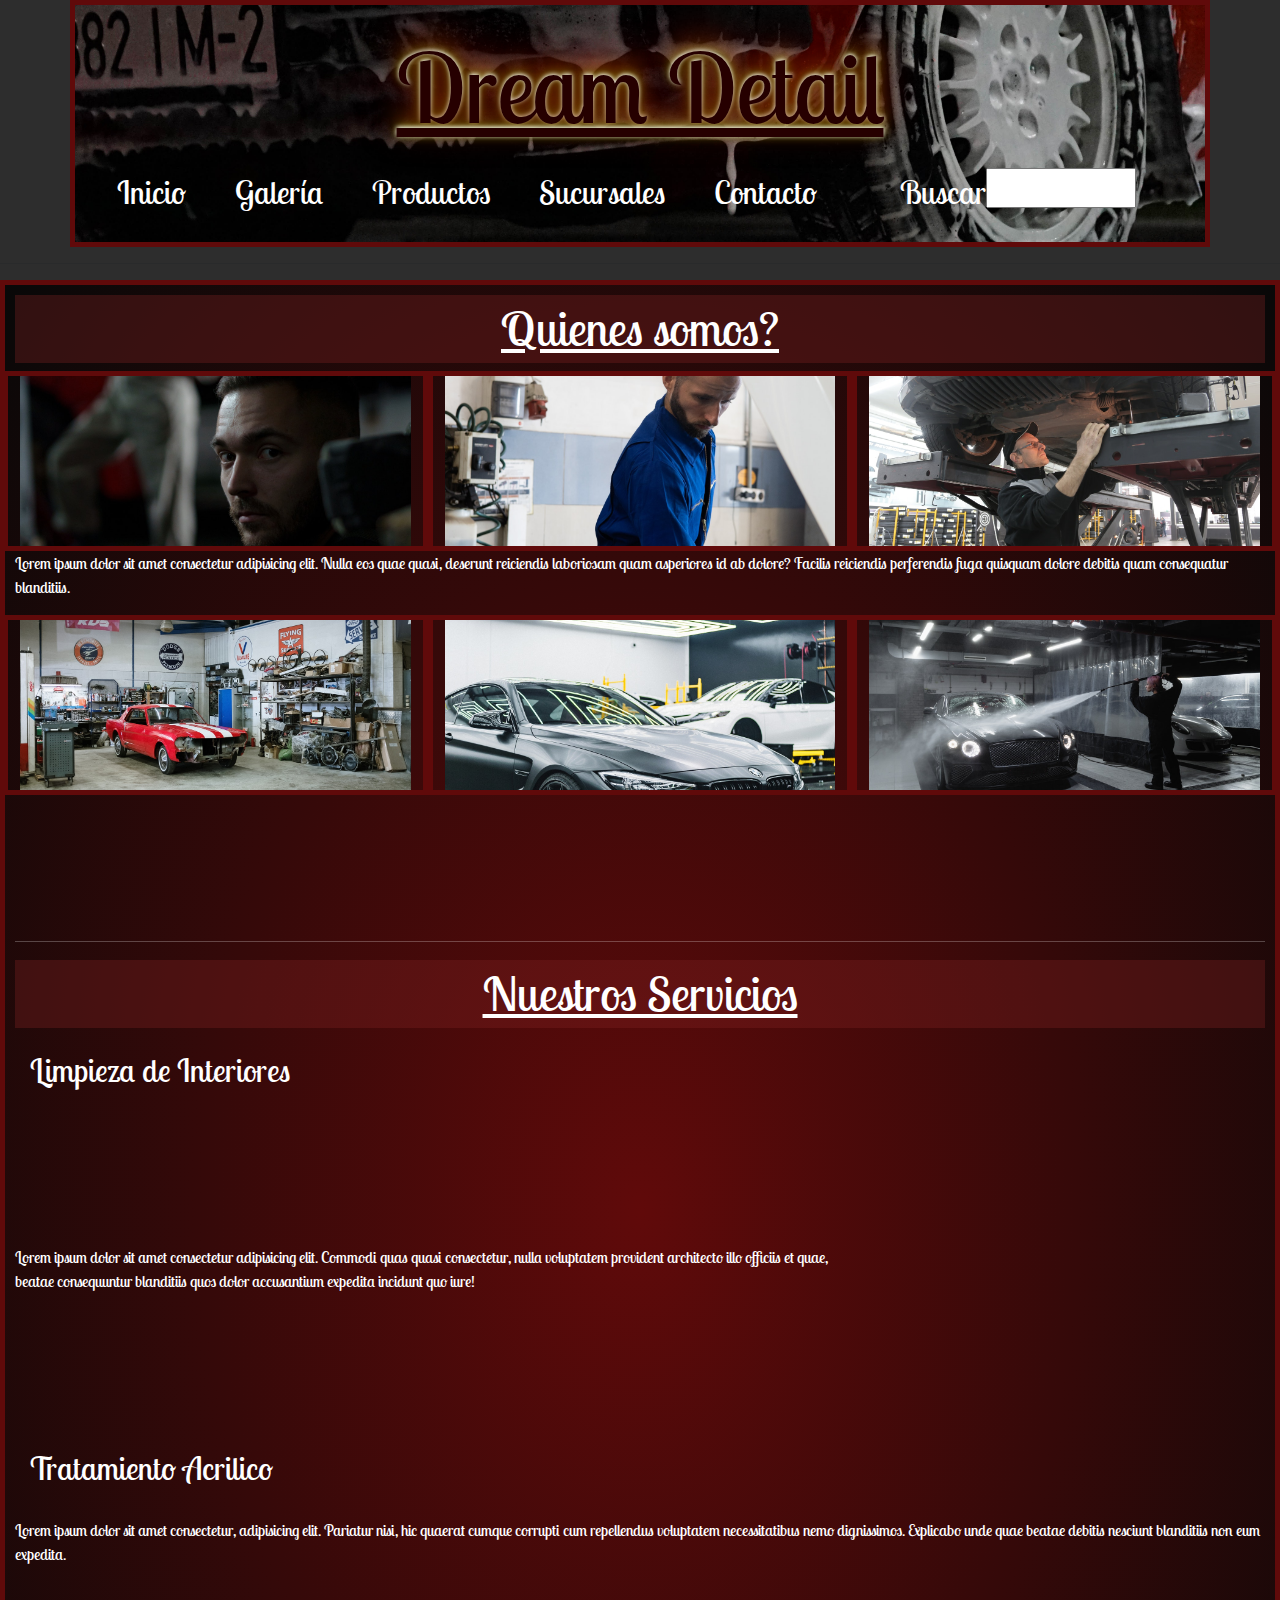
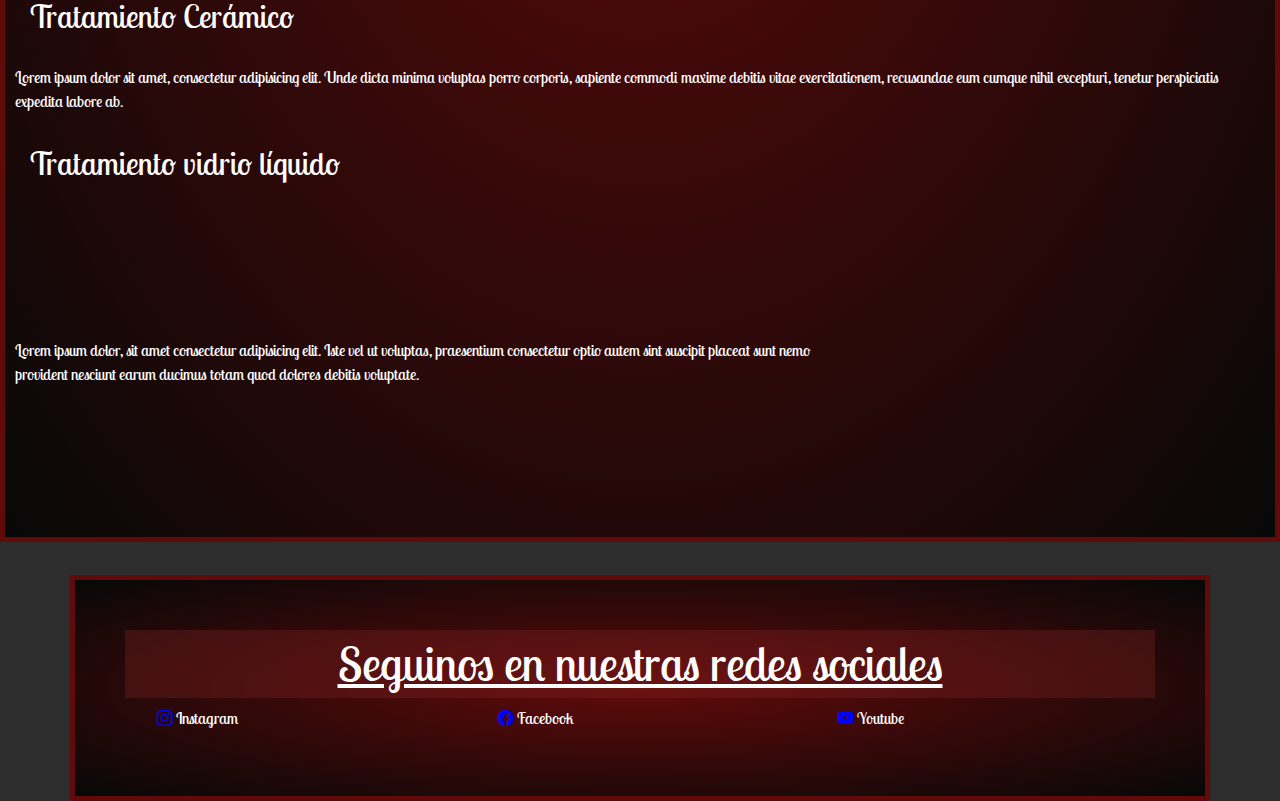
==== commit 6581236a: "se aplicaron mas animaciones y full responsive en index y galeria" ====
--- a/index.html
+++ b/index.html
@@ -5,6 +5,7 @@
     <meta http-equiv="X-UA-Compatible" content="IE=edge">
     <meta name="viewport" content="width=, initial-scale=1.0">
     <link rel="stylesheet" href="https://cdn.jsdelivr.net/npm/bootstrap@5.2.0/dist/css/bootstrap.min.css">
+    <link rel="stylesheet" href="https://cdn.jsdelivr.net/npm/bootstrap-icons@1.9.1/font/bootstrap-icons.css">
     <link rel="stylesheet" href="style/style.css">
     <link rel="preconnect" href="https://fonts.googleapis.com">
     <link rel="preconnect" href="https://fonts.gstatic.com" crossorigin>
@@ -13,20 +14,20 @@
 </head>
 <body>
     <header class="container encabezado"> 
-     <div class= "row">
+     <div class= "row divencabezado">
         <h1 class= "encabezado__titulo">Dream Detail</h1>
         <nav class="col-8">
             <ul class="encabezado__navegacion">
                 <li>Inicio</li>
                 <li><a href="./pages/galeria.html">Galería</a></li>
                 <li><a href="./pages/productos.html">Productos</a></li>
-                <li><a href="./pages/sucursales.html">Nuestras sucursales</a></li>
+                <li><a href="./pages/sucursales.html">Sucursales</a></li>
                 <li><a href="./pages/contacto.html">Contacto</a></li>
             </ul>
         </nav>
          <div class="col-4 encabezado__busqueda">
             <label for="busqueda">Buscar</label>
-            <input type="search" id="busqueda" name="busqueda">
+            <input class="inputnav" type="search" id="busqueda" name="busqueda">
          </div>
      </div>
     </header>
@@ -70,9 +71,18 @@
         <div>
             <h2>Seguinos en nuestras redes sociales</h2>
             <ul class="row piedepagina__lista">
-                <li class="col-4">Instagram</li>
-                <li class="col-4">Facebook</li>
-                <li class="col-4">Youtube</li>
+             <div class="col-4">
+                <i class="col-1 bi bi-instagram"></i>
+                <li class="col-3">Instagram</li>
+             </div>
+             <div class="col-4">
+                <i class="col-1 bi bi-facebook"></i>
+                <li class="col-3">Facebook</li>
+             </div>
+             <div class="col-4">
+                <i class="col-1 bi bi-youtube"></i>
+                <li class="col-3">Youtube</li>
+             </div>
             </ul>
         </div>
     </footer>
--- a/style/style.css
+++ b/style/style.css
@@ -17,7 +17,9 @@
     font-size: 6rem;
     text-align: center;
     text-decoration: underline;
-    padding: 50px;
+    padding: 15px;
+    color: #260000;
+    text-shadow: 0 -1px 4px #FFF, 0 -2px 10px rgb(121, 121, 1), 0 -10px 20px #824201, 0 -18px 40px rgb(121, 2, 2);
 }
 
 h2{
@@ -55,15 +57,22 @@
     padding: 10px;
     border: 5px solid rgb(96, 10, 10);
 }
+
 .encabezado__busqueda{
     display: flex;
     justify-content: center;
+    font-size: 2rem;
 }
  .encabezado__navegacion{
     display: flex;
     justify-content: space-between;
+    font-size: 2rem;
  }
-
+.inputnav{
+    height:40px ;
+    width: 150px;
+   
+}
 /*main general*/
 .contenido{
     color: white;
@@ -74,6 +83,9 @@
 /*contenido index*/
 .fotos img{
     object-fit: cover;
+}
+.contenido__presentacion{
+    height: 70vh;
 }
 .contenido__servicios{
     color:white;
@@ -88,9 +100,8 @@
     padding: 50px;
     
 }
-.piedepagina__lista{ 
-    color:red;
-}
+
+
 /*pagina contacto*/
 .contenido__formulario{
     background-color:#000000d2;
@@ -226,6 +237,19 @@
 }
 
 /*animaciones*/
+@keyframes titulo{
+    0%{
+        text-shadow: none;
+    }
+    70%{
+        text-shadow: none;
+    }
+}
+.encabezado__titulo{
+    animation-name: titulo;
+    animation-duration: 4s;
+    animation-timing-function: ease;
+}
 .contenido{  
     background: radial-gradient(rgb(96, 10, 10), #000000d2);
   }
@@ -245,12 +269,6 @@
 color: white;
 }
 
-
-.encabezado__titulo{
-  transition-duration: 5s;
-  transform:scale(0.5) ;
-}
-
 .contenido img:hover{
   transform: scale(1.5);
   transition-duration: 3s;
@@ -300,12 +318,34 @@
   animation-direction:reverse;
 }
 /*responsive*/
-@media (max-width:768px){
+@media (max-width:1000px){
+    .contenido img:hover{
+        transform: none;
+    }
+    .divencabezado{
+        flex-direction: column;
+    }
     .encabezado__navegacion{
         flex-direction: column;
     }
     .encabezado__busqueda{
         flex-direction: column;
     }
-
-}
+    .encabezado__titulo{
+        font-size: 3rem;
+    }
+    .contenido__presentacion{
+        height: 90vh;
+    }
+  }
+
+@media (max-width:410px){
+    .piedepagina__lista{
+        flex-direction: column;
+    }
+}
+
+
+i{
+    color: blue;
+}
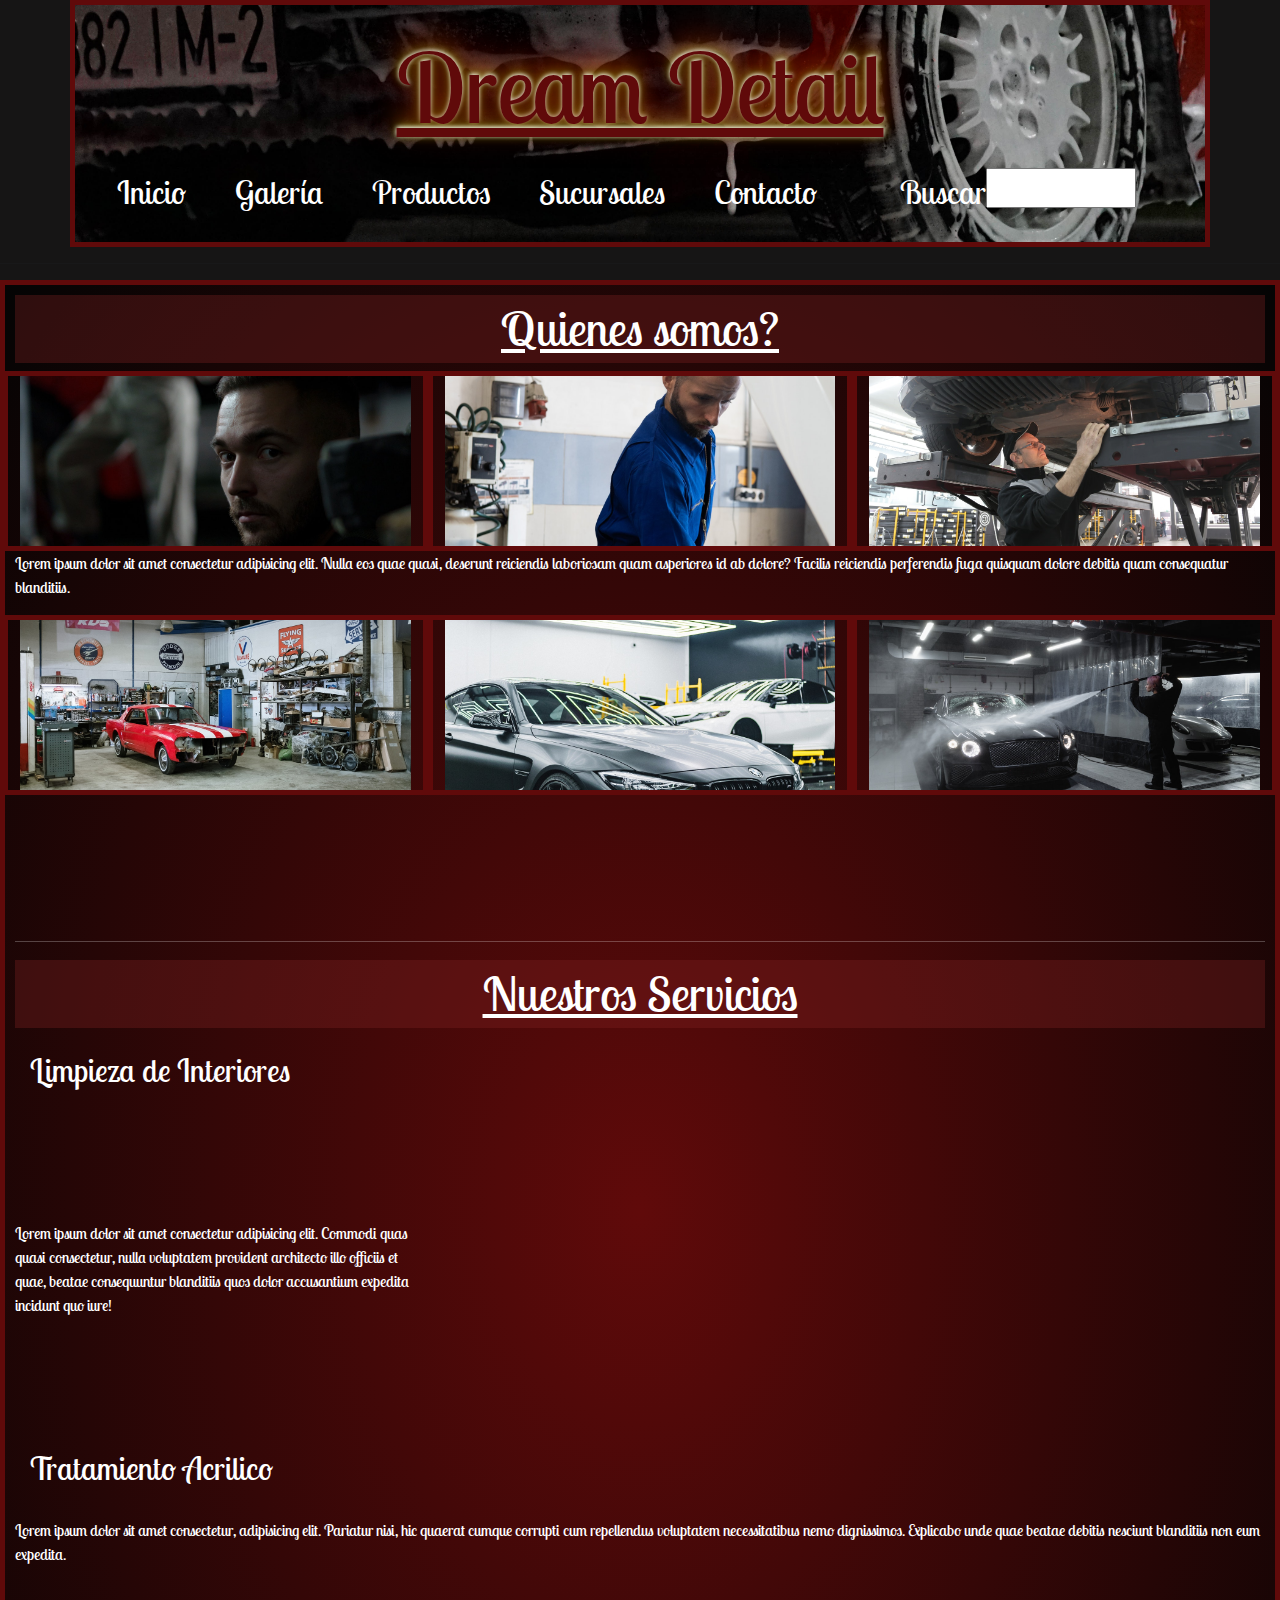
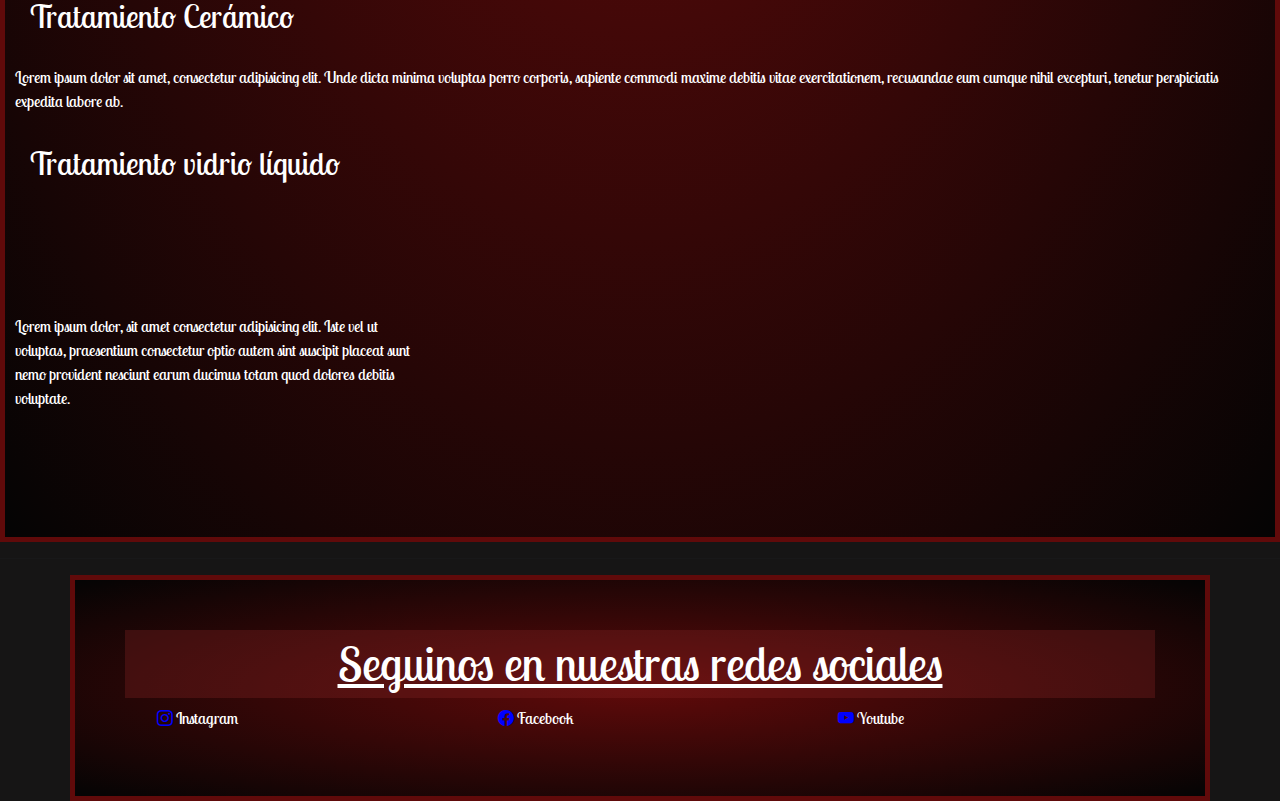
==== commit 50ca114a: "Se comenzó a trabajar con sass" ====
--- a/index.html
+++ b/index.html
@@ -52,15 +52,15 @@
             <h2>Nuestros Servicios</h2>
             <article class="row align-items-center">
                 <h3>Limpieza de Interiores</h3>
-                <p class="col-4 col-sm-8">Lorem ipsum dolor sit amet consectetur adipisicing elit. Commodi quas quasi consectetur, nulla voluptatem provident architecto illo officiis et quae, beatae consequuntur blanditiis quos dolor accusantium expedita incidunt quo iure!</p>
-                <iframe class="col-8 col-sm-4" width="560" height="315" src="https://www.youtube.com/embed/lDY_CQacofw" title="YouTube video player" frameborder="0" allow="accelerometer; autoplay; clipboard-write; encrypted-media; gyroscope; picture-in-picture" allowfullscreen></iframe>
+                <p class="col-12 col-sm-4">Lorem ipsum dolor sit amet consectetur adipisicing elit. Commodi quas quasi consectetur, nulla voluptatem provident architecto illo officiis et quae, beatae consequuntur blanditiis quos dolor accusantium expedita incidunt quo iure!</p>
+                <iframe class="col-12 col-sm-8" width="560" height="315" src="https://www.youtube.com/embed/lDY_CQacofw" title="YouTube video player" frameborder="0" allow="accelerometer; autoplay; clipboard-write; encrypted-media; gyroscope; picture-in-picture" allowfullscreen></iframe>
                 <h3>Tratamiento Acrilico</h3>
                 <p>Lorem ipsum dolor sit amet consectetur, adipisicing elit. Pariatur nisi, hic quaerat cumque corrupti cum repellendus voluptatem necessitatibus nemo dignissimos. Explicabo unde quae beatae debitis nesciunt blanditiis non eum expedita.</p>
                 <h3>Tratamiento Cerámico</h3>
                 <p>Lorem ipsum dolor sit amet, consectetur adipisicing elit. Unde dicta minima voluptas porro corporis, sapiente commodi maxime debitis vitae exercitationem, recusandae eum cumque nihil excepturi, tenetur perspiciatis expedita labore ab.</p>
                 <h3>Tratamiento vidrio líquido</h3>
-                <p class="col-4 col-sm-8">Lorem ipsum dolor, sit amet consectetur adipisicing elit. Iste vel ut voluptas, praesentium consectetur optio autem sint suscipit placeat sunt nemo provident nesciunt earum ducimus totam quod dolores debitis voluptate.</p>
-                <iframe class="col-8 col-sm-4" width="560" height="315" src="https://www.youtube.com/embed/uCGBFYkcmyk" title="YouTube video player" frameborder="0" allow="accelerometer; autoplay; clipboard-write; encrypted-media; gyroscope; picture-in-picture" allowfullscreen></iframe>
+                <p class="col-12 col-sm-4">Lorem ipsum dolor, sit amet consectetur adipisicing elit. Iste vel ut voluptas, praesentium consectetur optio autem sint suscipit placeat sunt nemo provident nesciunt earum ducimus totam quod dolores debitis voluptate.</p>
+                <iframe class="col-12 col-sm-8" width="560" height="315" src="https://www.youtube.com/embed/uCGBFYkcmyk" title="YouTube video player" frameborder="0" allow="accelerometer; autoplay; clipboard-write; encrypted-media; gyroscope; picture-in-picture" allowfullscreen></iframe>
                 
 
             </article>
--- a/style/style.css
+++ b/style/style.css
@@ -1,351 +1,165 @@
-*{
-    margin: 0;
-    padding:0;
-    list-style: none;
-    box-sizing: border-box;
-}
-ul li{
-    display: inline-block;
-}
-ul a{
-    text-decoration: none;
-    color: white;
-
-}
-/* titulos */
-h1{
-    font-size: 6rem;
-    text-align: center;
-    text-decoration: underline;
-    padding: 15px;
-    color: #260000;
-    text-shadow: 0 -1px 4px #FFF, 0 -2px 10px rgb(121, 121, 1), 0 -10px 20px #824201, 0 -18px 40px rgb(121, 2, 2);
+body {
+  margin: 0;
+  padding: 0;
+  list-style: none;
+  box-sizing: border-box;
+  background-color: rgb(22, 21, 21);
 }
 
-h2{
-    font-size: 3rem;
-    text-align: center;
-    text-decoration: underline;
-    padding: 5px;
-    background-color: rgba(131, 37, 37, 0.338) ;
-    
-}
-h3{
-    font-size: 2rem;
-    margin: 15px;
-    padding: 15px;
+img {
+  height: 20vh;
+  border: rgb(96, 10, 10) 5px solid;
 }
 
-/*imagenes*/
-img{
-   height: 20vh;
-   border:rgb(96, 10, 10) 5px solid ;
+h1 {
+  font-size: 6rem;
+  text-align: center;
+  text-decoration: underline;
+  padding: 15px;
+  color: rgb(96, 10, 10);
+  text-shadow: 0 -1px 4px #FFF, 0 -2px 10px rgb(121, 121, 1), 0 -10px 20px #824201, 0 -18px 40px rgb(121, 2, 2);
 }
 
-body{
-    font-family:"lobster two" ;
-    background-color: #000000d2;
+h2 {
+  font-size: 3rem;
+  text-align: center;
+  text-decoration: underline;
+  padding: 5px;
+  background-color: rgba(131, 37, 37, 0.338);
 }
 
-/*header general*/
-.encabezado{
-    color: rgb(255, 254, 254);
-    background-image: url(../img/fondo.jpg);
-    background-size: cover;
-    background-position: center;
-    border: 5px solid white;
-    padding: 10px;
-    border: 5px solid rgb(96, 10, 10);
+h3 {
+  font-size: 2rem;
+  margin: 15px;
+  padding: 15px;
 }
 
-.encabezado__busqueda{
-    display: flex;
-    justify-content: center;
-    font-size: 2rem;
+ul li {
+  display: inline-block;
 }
- .encabezado__navegacion{
-    display: flex;
-    justify-content: space-between;
-    font-size: 2rem;
- }
-.inputnav{
-    height:40px ;
-    width: 150px;
-   
-}
-/*main general*/
-.contenido{
-    color: white;
-    border: 5px solid rgb(96, 10, 10);
-    padding: 10px;
+ul a {
+  text-decoration: none;
+  color: white;
 }
 
-/*contenido index*/
-.fotos img{
-    object-fit: cover;
-}
-.contenido__presentacion{
-    height: 70vh;
-}
-.contenido__servicios{
-    color:white;
-    padding-top: 2px;  
-    
+body {
+  font-family: lobster two;
 }
 
-/*footer*/
-.piedepagina{
-    color: white;
-    border:5px solid rgb(96, 10, 10);
-    padding: 50px;
-    
+.encabezado {
+  color: white;
+  background-image: url(../img/fondo.jpg);
+  background-size: cover;
+  background-position: center;
+  padding: 10px;
+  border: 5px solid rgb(96, 10, 10);
+}
+.encabezado__titulo {
+  font-size: 6rem;
+  text-align: center;
+  text-decoration: underline;
+  padding: 15px;
+  color: rgb(96, 10, 10);
+  text-shadow: 0 -1px 4px #FFF, 0 -2px 10px rgb(121, 121, 1), 0 -10px 20px #824201, 0 -18px 40px rgb(121, 2, 2);
+}
+.encabezado__navegacion {
+  display: flex;
+  justify-content: space-between;
+  font-size: 2rem;
+}
+.encabezado__busqueda {
+  display: flex;
+  justify-content: center;
+  font-size: 2rem;
+}
+.encabezado .inputnav {
+  height: 40px;
+  width: 150px;
 }
 
-
-/*pagina contacto*/
-.contenido__formulario{
-    background-color:#000000d2;
-    background-size: cover;
-    border: 5px solid rgb(96, 10, 10);
-    padding: 75px;
-    margin: 70px;
-    color: white;
-    text-align: center;
-    text-decoration: underline;
-    height: 400px;
+@media (max-width: 1000px) {
+  .encabezado__navegacion {
+    flex-direction: column;
+  }
+  .encabezado__busqueda {
+    flex-direction: column;
+  }
+  .encabezado____titulo {
+    font-size: 3rem;
+  }
+  .divencabezado {
+    flex-direction: column;
+  }
 }
-.contenido__titulo{
-    text-align: center;
-}
-/*pagina galeria*/
-.tarjeta{
-    background-color:#000000d2 ;
-    border:rgb(96, 10, 10) 5px solid ;
-    width: 250px;
-    height: 250px;
-}
-.tarjeta__titulo{
-    font-size: 1rem;
-    color: white;
-    text-align: center;
-    padding: 2px;
-    text-decoration: underline;
-}
-.tarjeta__imagen{
-    width: 60%;
-    height: 50%;
-    margin-left: 19%;
-    border-radius: 3%;  
-}
-.tarjeta__descripcion{
-    text-align: center;
-    font-size: 0.8rem;
-    padding: 5px;
-}
-.tarjeta__boton{
-color: white;
-margin-left: 23%;
-font-size:0.8rem;
-background-color:rgb(96, 10, 10);
-border:none;
-}
-.tarjetasdiv{
-    justify-content: space-around;
-    margin-top: 10px;
-}
-/*pagina productos*/
-.producto{
-    background-color:rgb(96, 10, 10);
-    border:#000000d2 solid 5px;
-    width: 250px;
-    height: 250px;
-    margin: 5px;
-}
-.producto__titulo{
-    font-size: 1rem;
-    color: white;
-    text-align: center;
-    padding: 2px;
-    text-decoration: underline;
-    
-}
-.producto__imagen{
-    width: 60%;
-    height: 50%;
-    margin-left: 19%;
-    border-color: #000000d2;
-    border-radius: 10%;
-
-}
-.producto__descripcion{
-    text-align: center;
-    font-size: 0.8rem;
-    padding: 5px;
+.contenido {
+  color: white;
+  border: 5px solid rgb(96, 10, 10);
+  padding: 10px;
 }
 
-.producto__boton{
-    color: red;
-    font-weight: bold;
-    margin-left: 38%;
-    padding: 6px;
-    border: red;
-    border-style:groove;
-    border-radius: 10%;  
+.piedepagina {
+  color: white;
+  border: 5px solid rgb(96, 10, 10);
+  padding: 50px;
 }
-.tabla{
-    background-color:rgb(96, 10, 10);
-    border:#000000d2 solid 5px;
-    color: white;
-    display: inline-block;
-   
-}
-.tabla__titulo{
-    color: red;
-    text-decoration: underline;
-    font-weight: bold;
-}
-/*pagina sucursales*/
-.sucursal{
-    background-color: #000000d2;
-    color: white;
-}
-.sucursal__nombre{
-    text-decoration: underline;
-    text-align: center;
-}
-.sucursal__mapa{
-    border-radius: 30%;
-    margin: 100px;;
-    width: 300px;
-    height: 300px;
-}
-.sucursal__imagen{
-    border-radius: 30%;
-    margin: 100px;
-    width: 300px;
-    height: 300px;
-
-}
-.sucursal__boton{
-    margin: 100px;
-    width: 100px;
-    height: 100px;
-    color: white;
-    background-color:rgb(96, 10, 10);
-    border-radius: 30%;
-    font-weight: bold;
+.piedepagina i {
+  color: blue;
 }
 
-/*animaciones*/
-@keyframes titulo{
-    0%{
-        text-shadow: none;
-    }
-    70%{
-        text-shadow: none;
-    }
+@media (max-width: 410px) {
+  .piedepagina__lista {
+    flex-direction: column;
+  }
 }
-.encabezado__titulo{
-    animation-name: titulo;
-    animation-duration: 4s;
-    animation-timing-function: ease;
+.contenido__presentacion {
+  height: 70vh;
 }
-.contenido{  
-    background: radial-gradient(rgb(96, 10, 10), #000000d2);
+.contenido__servicios {
+  color: white;
+  padding-top: 2px;
+}
+
+.fotos img {
+  object-fit: cover;
+}
+
+@keyframes titulo {
+  0% {
+    text-shadow: none;
   }
-.piedepagina{
-    background:radial-gradient(rgb(96, 10, 10), #000000d2) ;
+  70% {
+    text-shadow: none;
+  }
 }
-.encabezado__navegacion li:hover{
-  background-color:rgb(96, 10, 10);
+.encabezado__titulo {
+  animation-name: titulo;
+  animation-duration: 4s;
+  animation-timing-function: ease;
+}
+
+.piedepagina {
+  background: radial-gradient(rgb(96, 10, 10), rgba(0, 0, 0, 0.8235294118));
+}
+
+.encabezado__navegacion li:hover {
+  background-color: rgb(96, 10, 10);
   font-size: 2rem;
   width: 120px;
   height: 60px;
   text-align: center;
   justify-content: center;
-  transition-duration:4s ;
+  transition-duration: 4s;
 }
-.encabezado__navegacion a:hover{
-color: white;
+.encabezado__navegacion a:hover {
+  color: white;
 }
 
-.contenido img:hover{
+.contenido {
+  background: radial-gradient(rgb(96, 10, 10), rgba(0, 0, 0, 0.8235294118));
+}
+.contenido img:hover {
   transform: scale(1.5);
   transition-duration: 3s;
-
-}
-.producto__boton{
-  animation-name: botoncomprar;
-  animation-duration: 3s;
-  animation-iteration-count:3;
-  animation-timing-function: ease;
 }
 
-@keyframes botoncomprar {
-  0%{
-     transform:scale(0.5);
-  }
-  50%{
-      transform: scale(1);
-      background-color:red;
-      color:white
-  }
-  
-  100%{
-      transform: scale(0.5)
-  }
-  
-  
-}
- 
-
-.contenido__formulario{
-  box-shadow: 40px 40px 20px rgba(155, 10, 10, 0.615) ;
-}   
-
-@keyframes botonsucursal {
-  0%{
-      transform: translateY(0)
-  }
-  100%{
-      transform: translateY(300px);
-  }
-  
-}
-.sucursal__boton{
-  animation-name: botonsucursal;
-  animation-duration:4s;
-  animation-direction:reverse;
-}
-/*responsive*/
-@media (max-width:1000px){
-    .contenido img:hover{
-        transform: none;
-    }
-    .divencabezado{
-        flex-direction: column;
-    }
-    .encabezado__navegacion{
-        flex-direction: column;
-    }
-    .encabezado__busqueda{
-        flex-direction: column;
-    }
-    .encabezado__titulo{
-        font-size: 3rem;
-    }
-    .contenido__presentacion{
-        height: 90vh;
-    }
-  }
-
-@media (max-width:410px){
-    .piedepagina__lista{
-        flex-direction: column;
-    }
-}
-
-
-i{
-    color: blue;
-}
+/*# sourceMappingURL=style.css.map */
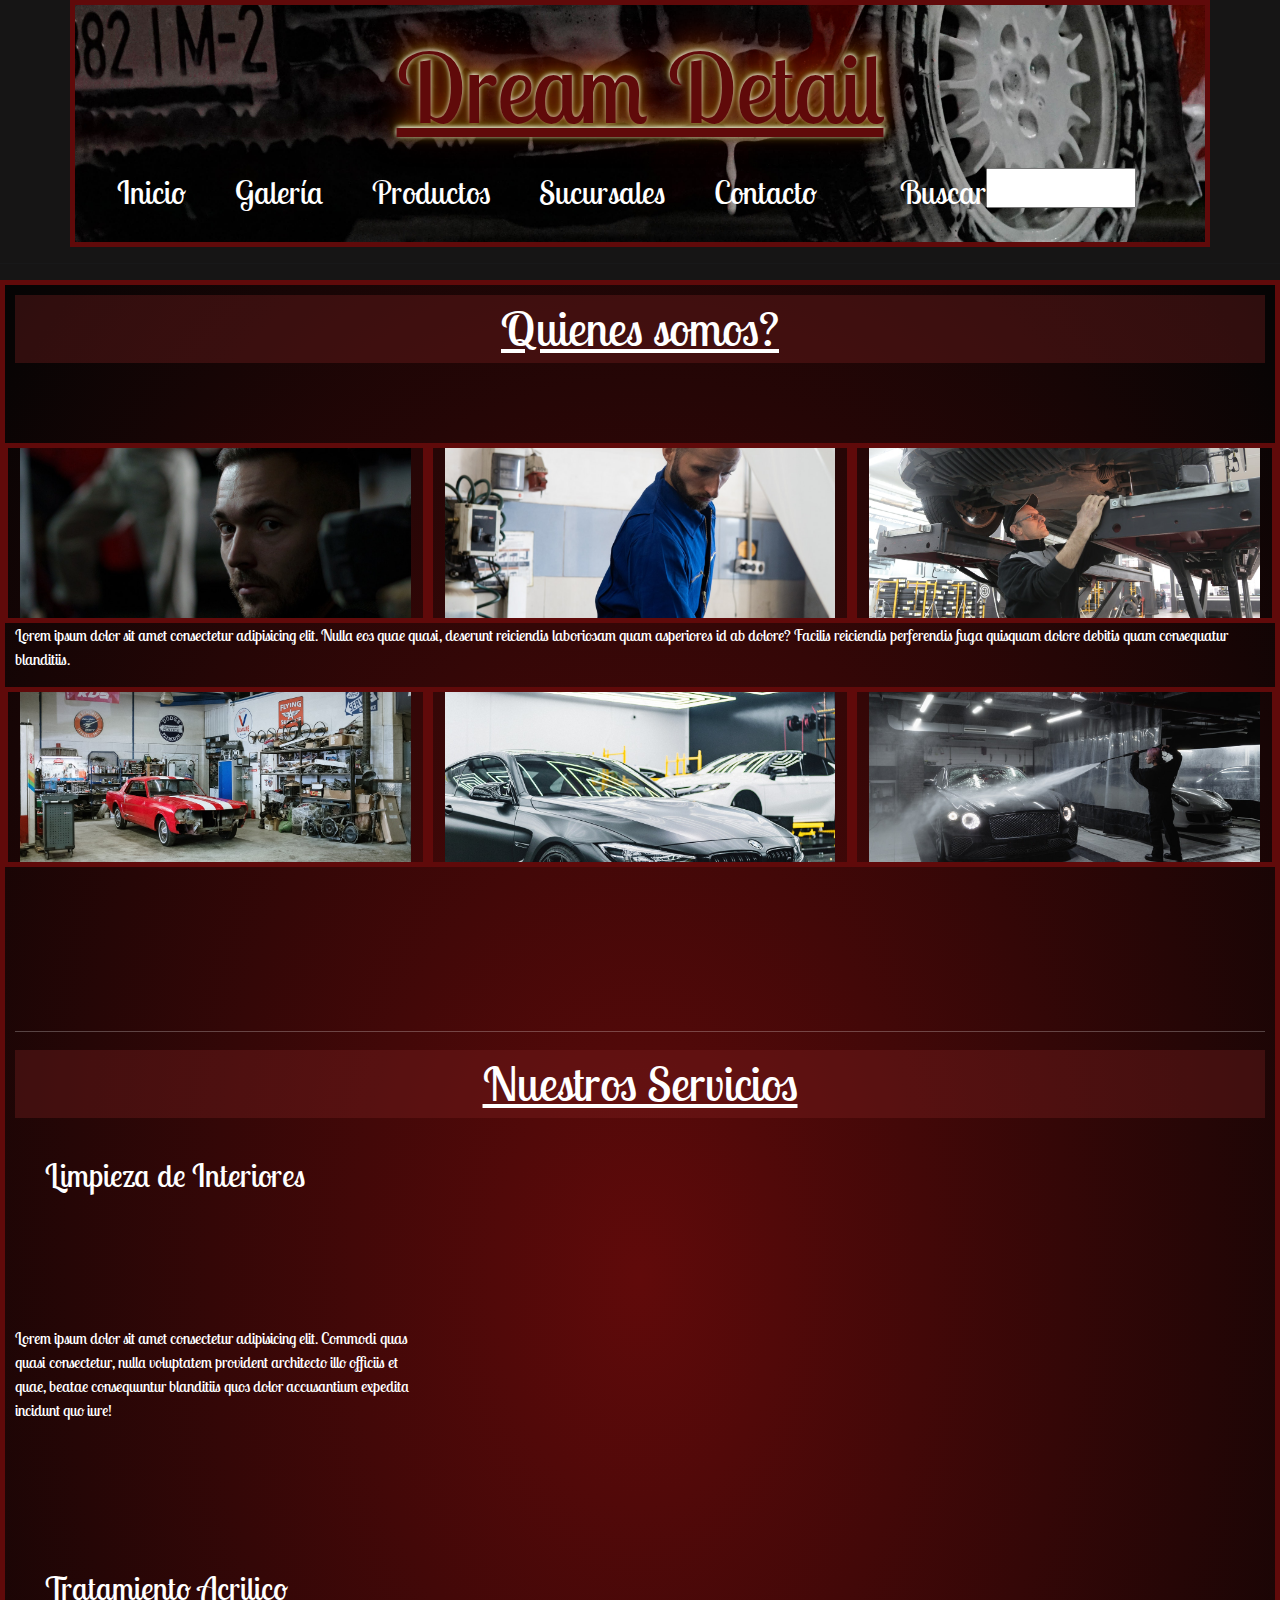
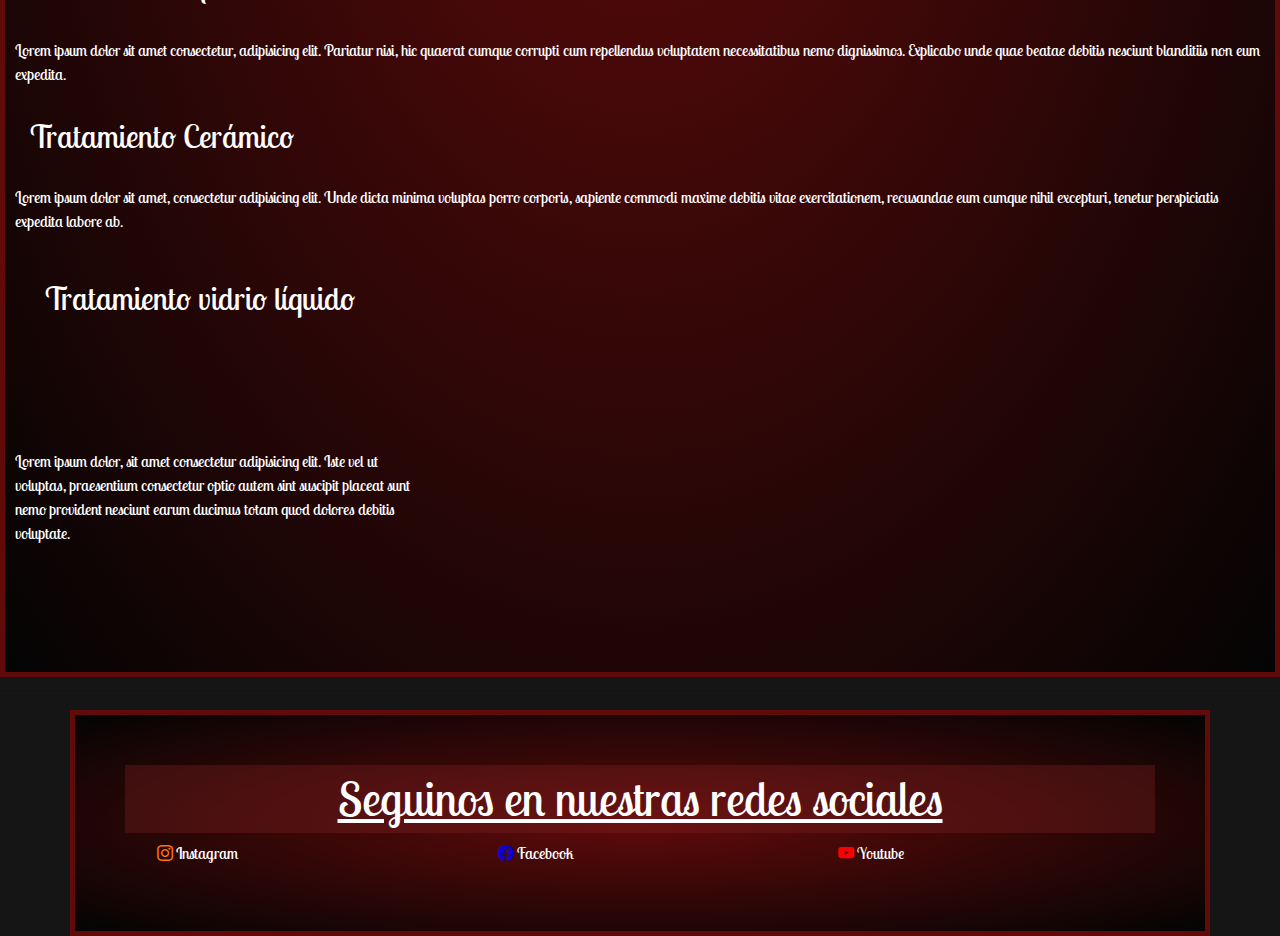
==== commit a8ca7607: "se aplicaron mapas, extend, mixin y SEO" ====
--- a/index.html
+++ b/index.html
@@ -4,13 +4,14 @@
     <meta charset="UTF-8">
     <meta http-equiv="X-UA-Compatible" content="IE=edge">
     <meta name="viewport" content="width=, initial-scale=1.0">
+    <meta name="description" content="El mejor lugar para mantener la estetica de tu vehículo como si fuera okm.|Conocenos, ofrecemos transparecia y compromiso">
     <link rel="stylesheet" href="https://cdn.jsdelivr.net/npm/bootstrap@5.2.0/dist/css/bootstrap.min.css">
     <link rel="stylesheet" href="https://cdn.jsdelivr.net/npm/bootstrap-icons@1.9.1/font/bootstrap-icons.css">
     <link rel="stylesheet" href="style/style.css">
     <link rel="preconnect" href="https://fonts.googleapis.com">
     <link rel="preconnect" href="https://fonts.gstatic.com" crossorigin>
     <link href="https://fonts.googleapis.com/css2?family=Lobster+Two&display=swap" rel="stylesheet">
-    <title>Inicio-Dream Detail</title>
+    <title>Inicio-Dream Detail|Car Detail</title>
 </head>
 <body>
     <header class="container encabezado"> 
@@ -38,27 +39,27 @@
         <section class="contenido__presentacion">
             <h2>Quienes somos?</h2>
             <article class="row fotos">
-                <img class="col-4" src="./img/socio1.jpg" alt="fundador:Nahuel Buccafusca"></div>
-                <img class="col-4" src="./img/socio2.jpg" alt="fundador:Agustin Miraglia"> 
-                <img class="col-4" src="./img/socio3.jpg" alt="fundador:Germán Montero">
-                <p class="col-12">Lorem ipsum dolor sit amet consectetur adipisicing elit. Nulla eos quae quasi, deserunt reiciendis laboriosam quam asperiores id ab dolore? Facilis reiciendis perferendis fuga quisquam dolore debitis quam consequatur blanditiis.</p>
-                <img class="col-4" src="./img/taller1.jpg" alt="taller sucursal Capital">
-                <img class="col-4" src="./img/taller2.jpg" alt="taller sucursal Provincia">
-                <img class="col-4" src="./img/taller3.jpg" alt="taller sucursal Córdoba">
+                <img class="col-md-4" src="./img/socio1.jpg" alt="fundador:Nahuel Buccafusca"></div>
+                <img class="col-md-4" src="./img/socio2.jpg" alt="fundador:Agustin Miraglia"> 
+                <img class="col-md-4" src="./img/socio3.jpg" alt="fundador:Germán Montero">
+                <p class="col-md-12">Lorem ipsum dolor sit amet consectetur adipisicing elit. Nulla eos quae quasi, deserunt reiciendis laboriosam quam asperiores id ab dolore? Facilis reiciendis perferendis fuga quisquam dolore debitis quam consequatur blanditiis.</p>
+                <img class="col-md-4" src="./img/taller1.jpg" alt="taller sucursal Capital">
+                <img class="col-md-4" src="./img/taller2.jpg" alt="taller sucursal Provincia">
+                <img class="col-md-4" src="./img/taller3.jpg" alt="taller sucursal Córdoba">
             </article>
         </section>
         <hr>
         <section class="contenido__servicios">
             <h2>Nuestros Servicios</h2>
             <article class="row align-items-center">
-                <h3>Limpieza de Interiores</h3>
+               <strong> <h3>Limpieza de Interiores</h3></strong>
                 <p class="col-12 col-sm-4">Lorem ipsum dolor sit amet consectetur adipisicing elit. Commodi quas quasi consectetur, nulla voluptatem provident architecto illo officiis et quae, beatae consequuntur blanditiis quos dolor accusantium expedita incidunt quo iure!</p>
                 <iframe class="col-12 col-sm-8" width="560" height="315" src="https://www.youtube.com/embed/lDY_CQacofw" title="YouTube video player" frameborder="0" allow="accelerometer; autoplay; clipboard-write; encrypted-media; gyroscope; picture-in-picture" allowfullscreen></iframe>
-                <h3>Tratamiento Acrilico</h3>
+                <strong><h3>Tratamiento Acrilico</h3></strong>
                 <p>Lorem ipsum dolor sit amet consectetur, adipisicing elit. Pariatur nisi, hic quaerat cumque corrupti cum repellendus voluptatem necessitatibus nemo dignissimos. Explicabo unde quae beatae debitis nesciunt blanditiis non eum expedita.</p>
                 <h3>Tratamiento Cerámico</h3>
                 <p>Lorem ipsum dolor sit amet, consectetur adipisicing elit. Unde dicta minima voluptas porro corporis, sapiente commodi maxime debitis vitae exercitationem, recusandae eum cumque nihil excepturi, tenetur perspiciatis expedita labore ab.</p>
-                <h3>Tratamiento vidrio líquido</h3>
+                <strong><h3>Tratamiento vidrio líquido</h3></strong>
                 <p class="col-12 col-sm-4">Lorem ipsum dolor, sit amet consectetur adipisicing elit. Iste vel ut voluptas, praesentium consectetur optio autem sint suscipit placeat sunt nemo provident nesciunt earum ducimus totam quod dolores debitis voluptate.</p>
                 <iframe class="col-12 col-sm-8" width="560" height="315" src="https://www.youtube.com/embed/uCGBFYkcmyk" title="YouTube video player" frameborder="0" allow="accelerometer; autoplay; clipboard-write; encrypted-media; gyroscope; picture-in-picture" allowfullscreen></iframe>
                 
--- a/style/style.css
+++ b/style/style.css
@@ -102,8 +102,17 @@
   border: 5px solid rgb(96, 10, 10);
   padding: 50px;
 }
-.piedepagina i {
-  color: blue;
+
+.bi-facebook {
+  color: rgb(14, 0, 213);
+}
+
+.bi-instagram {
+  color: rgb(255, 114, 6);
+}
+
+.bi-youtube {
+  color: red;
 }
 
 @media (max-width: 410px) {
@@ -111,8 +120,73 @@
     flex-direction: column;
   }
 }
+.producto, .producto--destacado {
+  background-color: rgba(131, 37, 37, 0.338);
+  border: rgba(0, 0, 0, 0.8235294118) solid 5px;
+  width: 250px;
+  height: 250px;
+  margin: 15px;
+}
+.producto__titulo {
+  font-size: 1rem;
+  color: white;
+  text-align: center;
+  padding: 2px;
+  text-decoration: underline;
+}
+.producto__imagen {
+  width: 60%;
+  height: 50%;
+  margin-left: 19%;
+  border-color: rgba(0, 0, 0, 0.8235294118);
+  border-radius: 10%;
+}
+.producto__descripcion {
+  text-align: center;
+  font-size: 0.8rem;
+  padding: 5px;
+}
+.producto__boton {
+  color: red;
+  font-weight: bold;
+  margin-left: 38%;
+  padding: 6px;
+  border: red;
+  border-style: groove;
+  border-radius: 10%;
+}
+
+.producto--destacado {
+  background-color: white;
+  color: red;
+  border: red solid 5px;
+}
+.producto--destacado img {
+  border-color: red;
+}
+.producto--destacado h3 {
+  color: red;
+}
+
+.tabla {
+  background-color: rgba(131, 37, 37, 0.338);
+  border: rgba(0, 0, 0, 0.8235294118) solid 5px;
+  color: white;
+  display: flex;
+  justify-content: center;
+}
+.tabla__titulo {
+  color: red;
+  text-decoration: underline;
+  font-weight: bold;
+  text-align: center;
+}
+
 .contenido__presentacion {
-  height: 70vh;
+  height: 80vh;
+}
+.contenido__presentacion article {
+  margin-top: 80px;
 }
 .contenido__servicios {
   color: white;
@@ -123,6 +197,56 @@
   object-fit: cover;
 }
 
+@media (max-width: 768px) {
+  .contenido__presentacion {
+    height: 100vh;
+  }
+  .contenido__presentacion article {
+    margin-top: 0px;
+  }
+}
+.sucursal {
+  background-color: rgba(131, 37, 37, 0.338);
+  color: white;
+}
+.sucursal__nombre {
+  text-decoration: underline;
+  text-align: center;
+}
+.sucursal__mapa {
+  margin: 80px;
+  width: 300px;
+  height: 300px;
+  border-radius: 30%;
+}
+.sucursal__imagen {
+  margin: 80px;
+  width: 300px;
+  height: 300px;
+  border-radius: 30%;
+}
+.sucursal__boton {
+  margin: 80px;
+  width: 100px;
+  height: 100px;
+  color: white;
+  background-color: rgb(96, 10, 10);
+  border-radius: 30%;
+  border-color: red;
+  font-weight: bold;
+}
+
+@media (max-width: 490px) {
+  .sucursal__mapa {
+    margin-left: 0px;
+  }
+  .sucursal__imagen {
+    margin-left: 0px;
+  }
+  .sucursal__boton {
+    margin-left: 100px;
+  }
+}
 @keyframes titulo {
   0% {
     text-shadow: none;
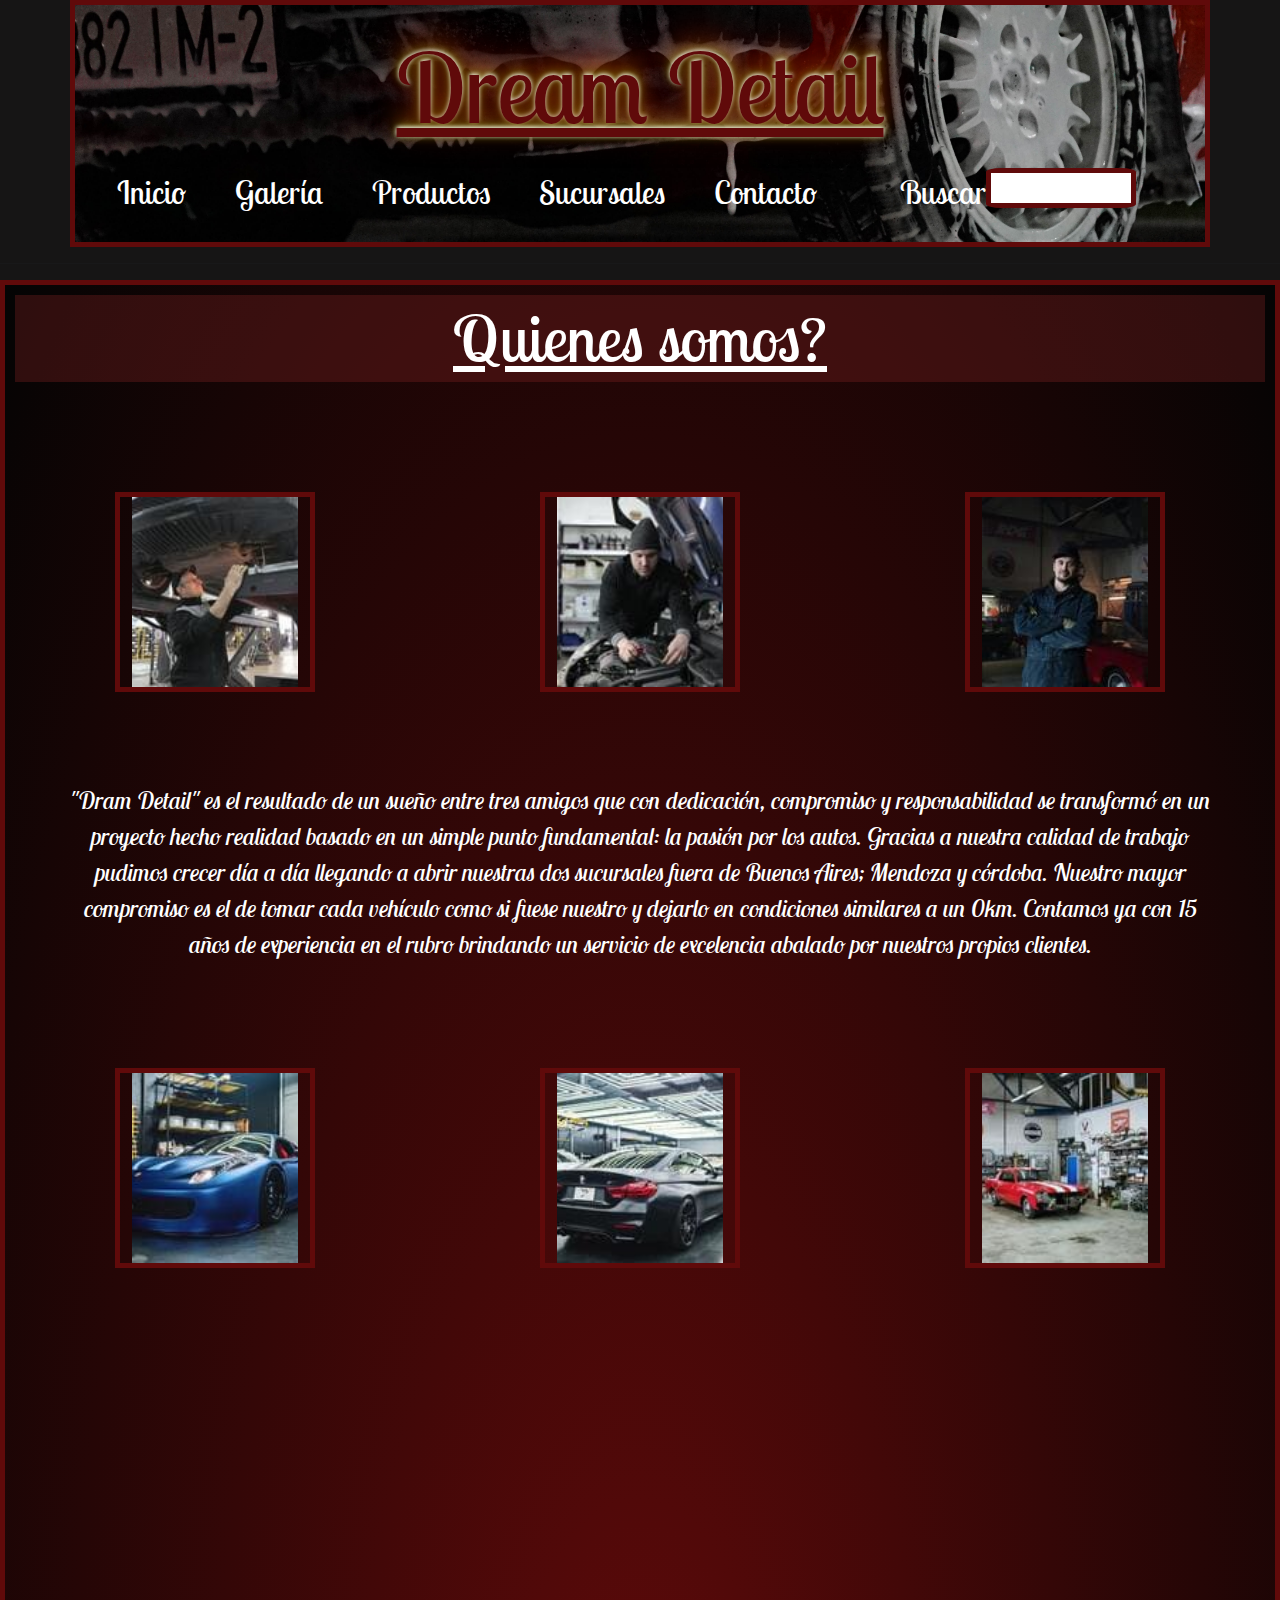
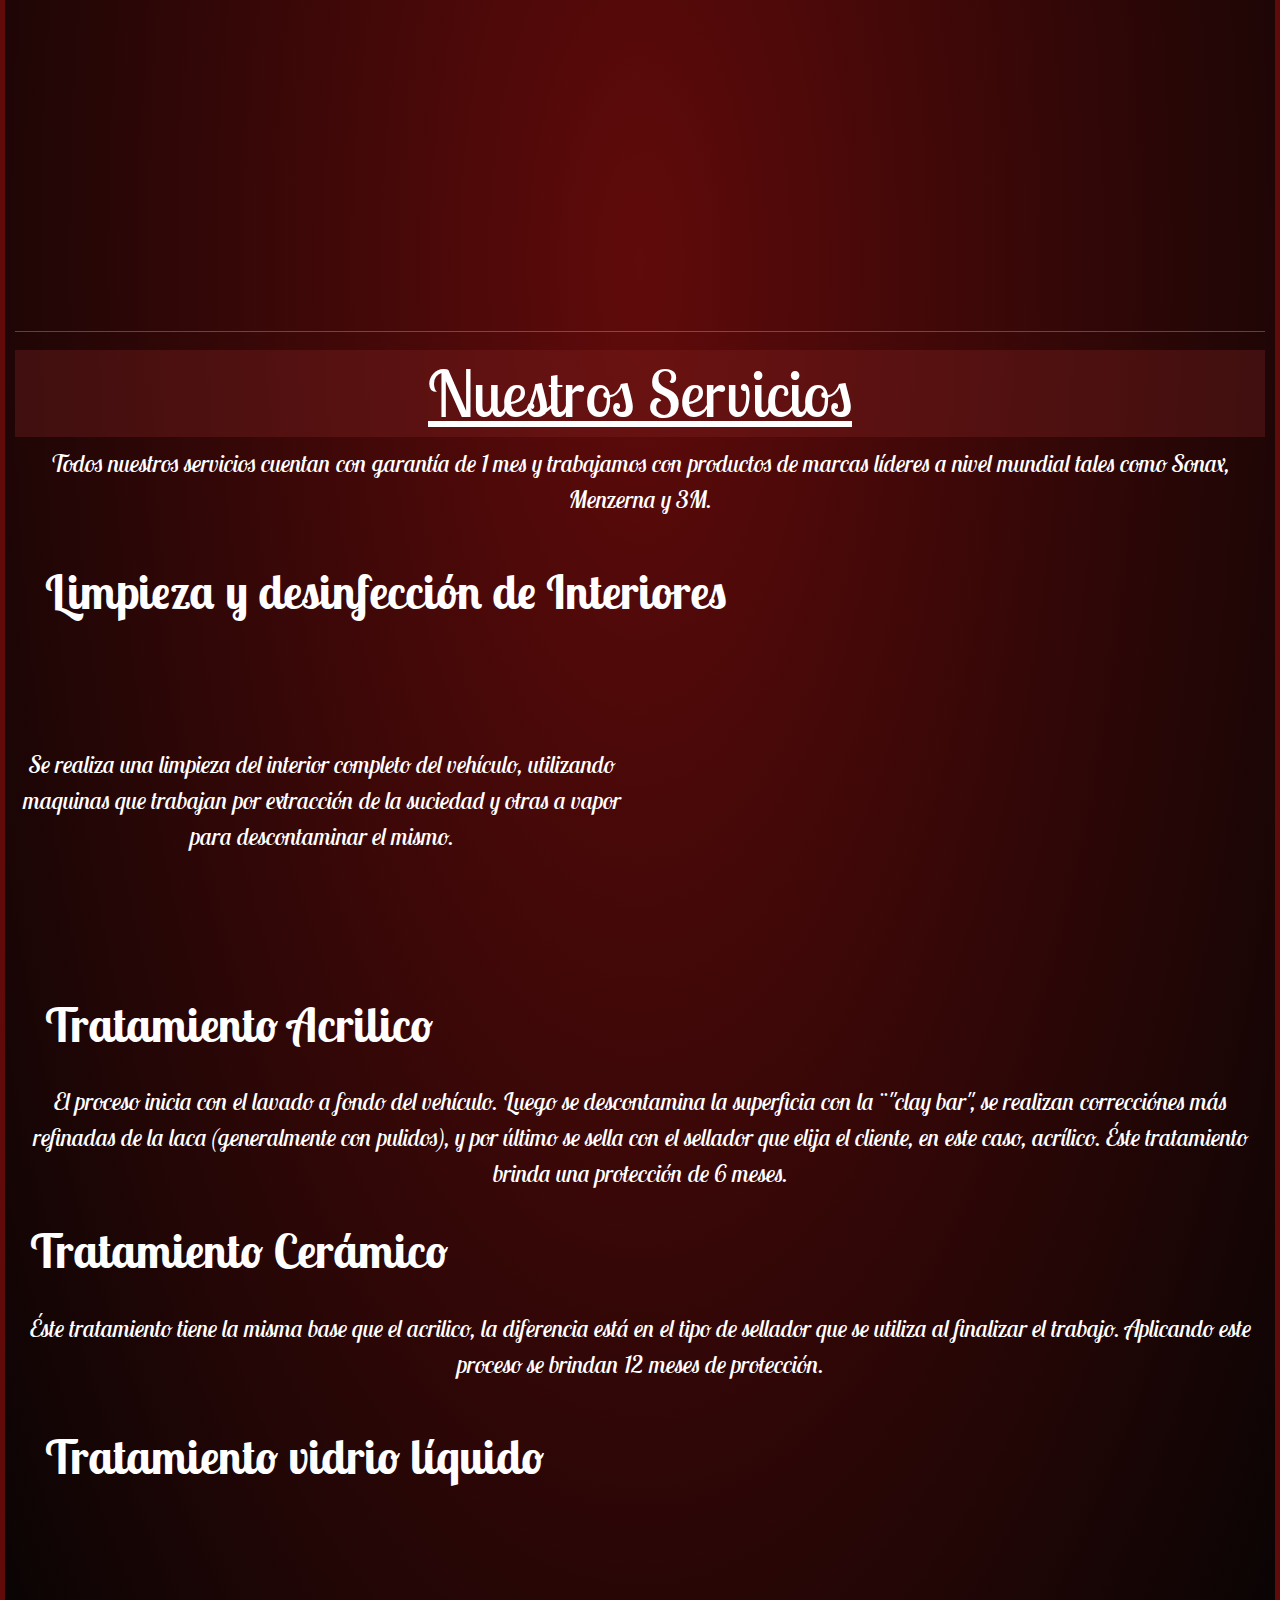
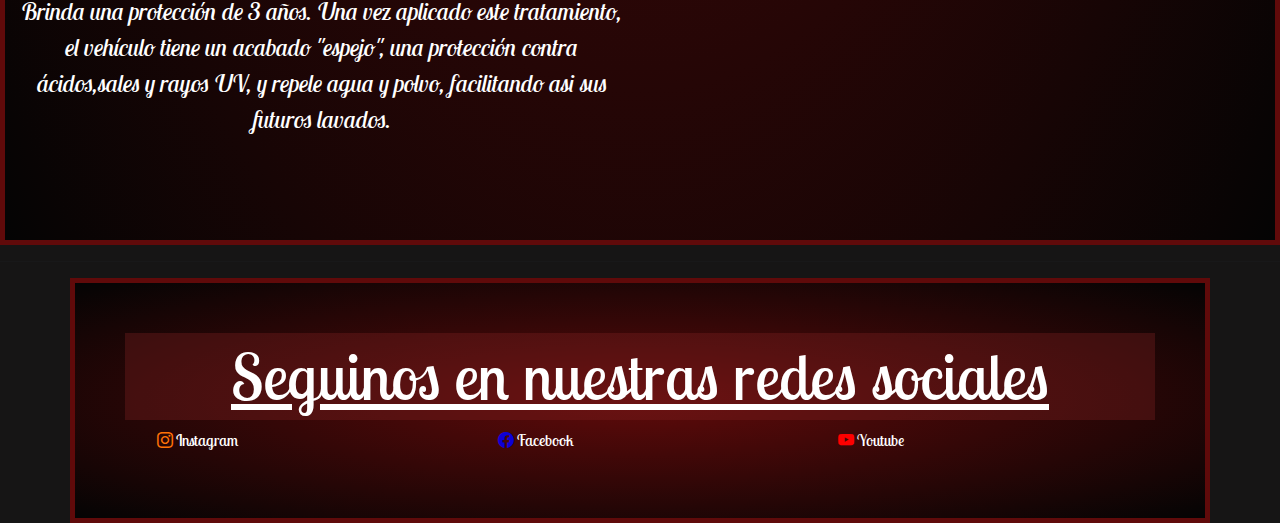
==== commit 066fe38b: "se agregaron los textos reales, se completó el archivo scss para preentrega" ====
--- a/index.html
+++ b/index.html
@@ -1,48 +1,57 @@
 <!DOCTYPE html>
 <html lang="en">
+
 <head>
     <meta charset="UTF-8">
     <meta http-equiv="X-UA-Compatible" content="IE=edge">
     <meta name="viewport" content="width=, initial-scale=1.0">
-    <meta name="description" content="El mejor lugar para mantener la estetica de tu vehículo como si fuera okm.|Conocenos, ofrecemos transparecia y compromiso">
+    <meta name="description"
+        content="El mejor lugar para mantener la estetica de tu vehículo como si fuera okm.|Conocenos, ofrecemos transparecia y compromiso">
     <link rel="stylesheet" href="https://cdn.jsdelivr.net/npm/bootstrap@5.2.0/dist/css/bootstrap.min.css">
     <link rel="stylesheet" href="https://cdn.jsdelivr.net/npm/bootstrap-icons@1.9.1/font/bootstrap-icons.css">
     <link rel="stylesheet" href="style/style.css">
     <link rel="preconnect" href="https://fonts.googleapis.com">
     <link rel="preconnect" href="https://fonts.gstatic.com" crossorigin>
     <link href="https://fonts.googleapis.com/css2?family=Lobster+Two&display=swap" rel="stylesheet">
-    <title>Inicio-Dream Detail|Car Detail</title>
+    <title>Inicio-Dream Detail|Car Detail|Conocenos</title>
 </head>
+
 <body>
-    <header class="container encabezado"> 
-     <div class= "row divencabezado">
-        <h1 class= "encabezado__titulo">Dream Detail</h1>
-        <nav class="col-8">
-            <ul class="encabezado__navegacion">
-                <li>Inicio</li>
-                <li><a href="./pages/galeria.html">Galería</a></li>
-                <li><a href="./pages/productos.html">Productos</a></li>
-                <li><a href="./pages/sucursales.html">Sucursales</a></li>
-                <li><a href="./pages/contacto.html">Contacto</a></li>
-            </ul>
-        </nav>
-         <div class="col-4 encabezado__busqueda">
-            <label for="busqueda">Buscar</label>
-            <input class="inputnav" type="search" id="busqueda" name="busqueda">
-         </div>
-     </div>
+    <header class="container encabezado">
+        <div class="row divencabezado">
+            <h1 class="encabezado__titulo">Dream Detail</h1>
+            <nav class="col-lg-8">
+                <ul class="encabezado__navegacion">
+                    <li>Inicio</li>
+                    <li><a href="./pages/galeria.html">Galería</a></li>
+                    <li><a href="./pages/productos.html">Productos</a></li>
+                    <li><a href="./pages/sucursales.html">Sucursales</a></li>
+                    <li><a href="./pages/contacto.html">Contacto</a></li>
+                </ul>
+            </nav>
+            <div class="col-lg-4 encabezado__busqueda">
+                <label for="busqueda">Buscar</label>
+                <input class="inputnav" type="search" id="busqueda" name="busqueda">
+            </div>
+        </div>
     </header>
     <hr>
-    
+
     <main class="container-fluid contenido">
-       
+
         <section class="contenido__presentacion">
             <h2>Quienes somos?</h2>
             <article class="row fotos">
-                <img class="col-md-4" src="./img/socio1.jpg" alt="fundador:Nahuel Buccafusca"></div>
-                <img class="col-md-4" src="./img/socio2.jpg" alt="fundador:Agustin Miraglia"> 
+                <img class="col-md-4" src="./img/socio1.jpg" alt="fundador:Nahuel Buccafusca">
+                <img class="col-md-4" src="./img/socio2.jpg" alt="fundador:Agustin Miraglia">
                 <img class="col-md-4" src="./img/socio3.jpg" alt="fundador:Germán Montero">
-                <p class="col-md-12">Lorem ipsum dolor sit amet consectetur adipisicing elit. Nulla eos quae quasi, deserunt reiciendis laboriosam quam asperiores id ab dolore? Facilis reiciendis perferendis fuga quisquam dolore debitis quam consequatur blanditiis.</p>
+                <p class="col-md-12"> "Dram Detail" es el resultado de un sueño entre tres amigos que con dedicación,
+                    compromiso y responsabilidad se transformó en un proyecto hecho realidad basado en un simple punto
+                    fundamental: la pasión por los autos. Gracias a nuestra calidad de trabajo pudimos crecer día a día
+                    llegando a abrir nuestras dos sucursales fuera de Buenos Aires; Mendoza y córdoba. Nuestro mayor
+                    compromiso es el de tomar cada vehículo como si fuese nuestro y dejarlo en condiciones similares a
+                    un 0km. Contamos ya con 15 años de experiencia en el rubro brindando un servicio de excelencia
+                    abalado por nuestros propios clientes. </p>
                 <img class="col-md-4" src="./img/taller1.jpg" alt="taller sucursal Capital">
                 <img class="col-md-4" src="./img/taller2.jpg" alt="taller sucursal Provincia">
                 <img class="col-md-4" src="./img/taller3.jpg" alt="taller sucursal Córdoba">
@@ -52,17 +61,38 @@
         <section class="contenido__servicios">
             <h2>Nuestros Servicios</h2>
             <article class="row align-items-center">
-               <strong> <h3>Limpieza de Interiores</h3></strong>
-                <p class="col-12 col-sm-4">Lorem ipsum dolor sit amet consectetur adipisicing elit. Commodi quas quasi consectetur, nulla voluptatem provident architecto illo officiis et quae, beatae consequuntur blanditiis quos dolor accusantium expedita incidunt quo iure!</p>
-                <iframe class="col-12 col-sm-8" width="560" height="315" src="https://www.youtube.com/embed/lDY_CQacofw" title="YouTube video player" frameborder="0" allow="accelerometer; autoplay; clipboard-write; encrypted-media; gyroscope; picture-in-picture" allowfullscreen></iframe>
-                <strong><h3>Tratamiento Acrilico</h3></strong>
-                <p>Lorem ipsum dolor sit amet consectetur, adipisicing elit. Pariatur nisi, hic quaerat cumque corrupti cum repellendus voluptatem necessitatibus nemo dignissimos. Explicabo unde quae beatae debitis nesciunt blanditiis non eum expedita.</p>
+                <p>Todos nuestros servicios cuentan con garantía de 1 mes y trabajamos con productos de marcas líderes a
+                    nivel mundial tales como Sonax, Menzerna y 3M.</p>
+                <strong>
+                    <h3>Limpieza y desinfección de Interiores</h3>
+                </strong>
+                <p class="col-md-6">Se realiza una limpieza del interior completo del vehículo, utilizando maquinas que
+                    trabajan por extracción de la suciedad y otras a vapor para descontaminar el mismo.</p>
+                <iframe class="col-md-6" width="560" height="315" src="https://www.youtube.com/embed/lDY_CQacofw"
+                    title="YouTube video player" frameborder="0"
+                    allow="accelerometer; autoplay; clipboard-write; encrypted-media; gyroscope; picture-in-picture"
+                    allowfullscreen></iframe>
+                <strong>
+                    <h3>Tratamiento Acrilico</h3>
+                </strong>
+                <p>El proceso inicia con el lavado a fondo del vehículo. Luego se descontamina la superficia con la
+                    ¨"clay bar", se realizan correcciónes más refinadas de la laca (generalmente con pulidos), y por
+                    último se sella con el sellador que elija el cliente, en este caso, acrílico. Éste tratamiento
+                    brinda una protección de 6 meses.</p>
                 <h3>Tratamiento Cerámico</h3>
-                <p>Lorem ipsum dolor sit amet, consectetur adipisicing elit. Unde dicta minima voluptas porro corporis, sapiente commodi maxime debitis vitae exercitationem, recusandae eum cumque nihil excepturi, tenetur perspiciatis expedita labore ab.</p>
-                <strong><h3>Tratamiento vidrio líquido</h3></strong>
-                <p class="col-12 col-sm-4">Lorem ipsum dolor, sit amet consectetur adipisicing elit. Iste vel ut voluptas, praesentium consectetur optio autem sint suscipit placeat sunt nemo provident nesciunt earum ducimus totam quod dolores debitis voluptate.</p>
-                <iframe class="col-12 col-sm-8" width="560" height="315" src="https://www.youtube.com/embed/uCGBFYkcmyk" title="YouTube video player" frameborder="0" allow="accelerometer; autoplay; clipboard-write; encrypted-media; gyroscope; picture-in-picture" allowfullscreen></iframe>
-                
+                <p>Éste tratamiento tiene la misma base que el acrilico, la diferencia está en el tipo de sellador que
+                    se utiliza al finalizar el trabajo. Aplicando este proceso se brindan 12 meses de protección.</p>
+                <strong>
+                    <h3>Tratamiento vidrio líquido</h3>
+                </strong>
+                <p class="col-md-6">Brinda una protección de 3 años. Una vez aplicado este tratamiento, el vehículo
+                    tiene un acabado "espejo", una protección contra ácidos,sales y rayos UV, y repele agua y polvo,
+                    facilitando asi sus futuros lavados.</p>
+                <iframe class="col-md-6" width="560" height="315" src="https://www.youtube.com/embed/uCGBFYkcmyk"
+                    title="YouTube video player" frameborder="0"
+                    allow="accelerometer; autoplay; clipboard-write; encrypted-media; gyroscope; picture-in-picture"
+                    allowfullscreen></iframe>
+
 
             </article>
         </section>
@@ -70,23 +100,24 @@
     <hr>
     <footer class="container piedepagina">
         <div>
-            <h2>Seguinos en nuestras redes sociales</h2>
+            <h2 class="piedepagina__titulo">Seguinos en nuestras redes sociales</h2>
             <ul class="row piedepagina__lista">
-             <div class="col-4">
-                <i class="col-1 bi bi-instagram"></i>
-                <li class="col-3">Instagram</li>
-             </div>
-             <div class="col-4">
-                <i class="col-1 bi bi-facebook"></i>
-                <li class="col-3">Facebook</li>
-             </div>
-             <div class="col-4">
-                <i class="col-1 bi bi-youtube"></i>
-                <li class="col-3">Youtube</li>
-             </div>
+                <div class="col-4">
+                    <a href="https://www.instagram.com/"><i class="col-1 bi bi-instagram"></i></a>
+                    <li class="col-3">Instagram</li>
+                </div>
+                <div class="col-4">
+                    <a href="https://es-la.facebook.com/"><i class="col-1 bi bi-facebook"></i></a>
+                    <li class="col-3">Facebook</li>
+                </div>
+                <div class="col-4">
+                    <a href="https://www.youtube.com/"><i class="col-1 bi bi-youtube"></i></a>
+                    <li class="col-3">Youtube</li>
+                </div>
             </ul>
         </div>
     </footer>
     <script src="https://cdn.jsdelivr.net/npm/bootstrap@5.2.0/dist/js/bootstrap.bundle.min.js"></script>
 </body>
+
 </html>--- a/style/style.css
+++ b/style/style.css
@@ -7,12 +7,11 @@
 }
 
 img {
-  height: 20vh;
   border: rgb(96, 10, 10) 5px solid;
 }
 
 h1 {
-  font-size: 6rem;
+  font-size: 8rem;
   text-align: center;
   text-decoration: underline;
   padding: 15px;
@@ -21,7 +20,7 @@
 }
 
 h2 {
-  font-size: 3rem;
+  font-size: 4rem;
   text-align: center;
   text-decoration: underline;
   padding: 5px;
@@ -29,17 +28,25 @@
 }
 
 h3 {
-  font-size: 2rem;
+  font-size: 3rem;
   margin: 15px;
   padding: 15px;
+  font-weight: bold;
+}
+
+p {
+  font-size: 1.5rem;
+  font-style: italic;
+  text-align: center;
+}
+
+a {
+  text-decoration: none;
+  color: white;
 }
 
 ul li {
   display: inline-block;
-}
-ul a {
-  text-decoration: none;
-  color: white;
 }
 
 body {
@@ -54,6 +61,7 @@
   padding: 10px;
   border: 5px solid rgb(96, 10, 10);
 }
+
 .encabezado__titulo {
   font-size: 6rem;
   text-align: center;
@@ -62,35 +70,42 @@
   color: rgb(96, 10, 10);
   text-shadow: 0 -1px 4px #FFF, 0 -2px 10px rgb(121, 121, 1), 0 -10px 20px #824201, 0 -18px 40px rgb(121, 2, 2);
 }
+
 .encabezado__navegacion {
   display: flex;
   justify-content: space-between;
   font-size: 2rem;
 }
+
 .encabezado__busqueda {
   display: flex;
   justify-content: center;
   font-size: 2rem;
 }
+
 .encabezado .inputnav {
   height: 40px;
   width: 150px;
-}
-
-@media (max-width: 1000px) {
+  border-radius: 10%;
+  border: solid 5px rgb(96, 10, 10);
+}
+
+@media (max-width: 900px) {
+  .encabezado {
+    text-align: center;
+  }
+
   .encabezado__navegacion {
     flex-direction: column;
   }
-  .encabezado__busqueda {
+
+  .encabezado__titulo {
     flex-direction: column;
-  }
-  .encabezado____titulo {
     font-size: 3rem;
-  }
-  .divencabezado {
-    flex-direction: column;
-  }
-}
+    padding: 0px;
+  }
+}
+
 .contenido {
   color: white;
   border: 5px solid rgb(96, 10, 10);
@@ -115,18 +130,29 @@
   color: red;
 }
 
-@media (max-width: 410px) {
+@media (max-width: 484px) {
   .piedepagina__lista {
     flex-direction: column;
   }
 }
-.producto, .producto--destacado {
+
+@media (max-width: 768px) {
+  .piedepagina__titulo {
+    font-size: 1.5rem;
+  }
+}
+
+.producto,
+.producto--destacado {
   background-color: rgba(131, 37, 37, 0.338);
   border: rgba(0, 0, 0, 0.8235294118) solid 5px;
-  width: 250px;
-  height: 250px;
+  width: 260px;
+  height: 290px;
   margin: 15px;
-}
+  margin-top: 40px;
+  margin-bottom: 60px;
+}
+
 .producto__titulo {
   font-size: 1rem;
   color: white;
@@ -134,22 +160,25 @@
   padding: 2px;
   text-decoration: underline;
 }
+
 .producto__imagen {
-  width: 60%;
-  height: 50%;
-  margin-left: 19%;
+  width: 150px;
+  height: 100px;
+  margin-left: 17%;
   border-color: rgba(0, 0, 0, 0.8235294118);
   border-radius: 10%;
 }
+
 .producto__descripcion {
   text-align: center;
   font-size: 0.8rem;
-  padding: 5px;
-}
+  padding: 3px;
+}
+
 .producto__boton {
   color: red;
   font-weight: bold;
-  margin-left: 38%;
+  margin-left: 36%;
   padding: 6px;
   border: red;
   border-style: groove;
@@ -160,12 +189,22 @@
   background-color: white;
   color: red;
   border: red solid 5px;
-}
+  width: 300px;
+  height: 300px;
+  border-radius: 10%;
+}
+
 .producto--destacado img {
   border-color: red;
-}
+  margin-left: 22%;
+}
+
 .producto--destacado h3 {
   color: red;
+}
+
+.producto--destacado button {
+  margin-left: 37%;
 }
 
 .tabla {
@@ -175,6 +214,7 @@
   display: flex;
   justify-content: center;
 }
+
 .tabla__titulo {
   color: red;
   text-decoration: underline;
@@ -182,49 +222,222 @@
   text-align: center;
 }
 
+@media (max-width: 682px) {
+  .productos h2 {
+    font-size: 2rem;
+  }
+
+  .productos p {
+    font-size: 1rem;
+  }
+
+  .producto,
+  .producto--destacado {
+    width: 255px;
+    height: 255px;
+  }
+
+  .producto--destacado {
+    height: 350px;
+  }
+
+  .producto--destacado img {
+    margin-left: 17%;
+  }
+}
+
+.tarjetasdivi {
+  justify-content: space-around;
+  margin-top: 80px;
+  height: 80vh;
+}
+
+.tarjetasdivii {
+  justify-content: space-around;
+  margin-top: 10px;
+  margin-bottom: 80px;
+}
+
+.tarjeta {
+  background-color: rgba(0, 0, 0, 0.8235294118);
+  border: rgb(96, 10, 10) solid 5px;
+  width: 350px;
+  height: 350px;
+  margin: 10px;
+  display: flex;
+  flex-direction: column;
+}
+
+.tarjeta__titulo {
+  margin: 20px;
+  font-size: 1.5rem;
+  color: white;
+  text-align: center;
+  padding: 2px;
+  text-decoration: underline;
+}
+
+.tarjeta__imagen {
+  width: 150px;
+  height: 100px;
+  margin-left: 27%;
+  border-radius: 3%;
+}
+
+.tarjeta__descripcion {
+  margin: 20px;
+  text-align: center;
+  font-size: 0.8rem;
+  padding: 5px;
+}
+
+.tarjeta__boton {
+  color: white;
+  height: 30px;
+  font-size: 0.8rem;
+  background-color: rgba(131, 37, 37, 0.338);
+  border: none;
+  margin-left: 110px;
+}
+
+@media (max-width: 746px) {
+  .tarjetasdivi {
+    height: 220vh;
+  }
+}
+
+@media (max-width: 355px) {
+  .tarjeta__imagen {
+    margin-left: 23%;
+  }
+}
+
+@media (min-width: 746px) {
+  .tarjetasdivi {
+    height: 130vh;
+  }
+}
+
+@media (min-width: 1116px) {
+  .tarjetasdivi {
+    height: 70vh;
+  }
+}
+
+@media (max-width: 682px) {
+  .galeria h2 {
+    font-size: 2.5rem;
+  }
+}
+
+@media (max-width: 361px) {
+  .tarjeta {
+    width: 300px;
+    height: 300px;
+  }
+
+  .tarjeta__boton {
+    margin-left: 30%;
+  }
+}
+
 .contenido__presentacion {
-  height: 80vh;
-}
+  height: 180vh;
+}
+
 .contenido__presentacion article {
   margin-top: 80px;
 }
+
+.contenido__presentacion p {
+  padding: 60px;
+}
+
 .contenido__servicios {
   color: white;
   padding-top: 2px;
+}
+
+.fotos {
+  display: flex;
+  justify-content: space-around;
 }
 
 .fotos img {
   object-fit: cover;
-}
-
-@media (max-width: 768px) {
+  width: 200px;
+  height: 200px;
+  margin-top: 30px;
+  margin-bottom: 30px;
+}
+
+@media (min-width: 682px) and (max-width: 932px) {
   .contenido__presentacion {
-    height: 100vh;
-  }
-  .contenido__presentacion article {
-    margin-top: 0px;
-  }
-}
+    height: 200vh;
+  }
+}
+
+@media (max-width: 682px) {
+  .contenido__presentacion h2 {
+    font-size: 2rem;
+  }
+
+  .contenido__presentacion p {
+    font-size: 1rem;
+  }
+}
+
+@media (min-width: 406px) and (max-width: 606px) {
+  .contenido__presentacion {
+    height: 300vh;
+  }
+}
+
+@media (max-width: 406px) {
+  .contenido__presentacion {
+    height: 400vh;
+  }
+}
+
+@media (max-width: 682px) {
+  .contenido__servicios h2 {
+    font-size: 2rem;
+  }
+
+  .contenido__servicios h3 {
+    font-size: 1.5rem;
+  }
+
+  .contenido__servicios p {
+    font-size: 1rem;
+  }
+}
+
 .sucursal {
   background-color: rgba(131, 37, 37, 0.338);
   color: white;
 }
+
 .sucursal__nombre {
   text-decoration: underline;
   text-align: center;
 }
+
 .sucursal__mapa {
   margin: 80px;
   width: 300px;
   height: 300px;
   border-radius: 30%;
 }
+
 .sucursal__imagen {
   margin: 80px;
   width: 300px;
   height: 300px;
   border-radius: 30%;
-}
+  object-fit: cover;
+}
+
 .sucursal__boton {
   margin: 80px;
   width: 100px;
@@ -238,52 +451,153 @@
 
 @media (max-width: 490px) {
   .sucursal__mapa {
-    margin-left: 0px;
-  }
+    margin: 60px;
+    width: 200px;
+    height: 200px;
+  }
+
   .sucursal__imagen {
-    margin-left: 0px;
-  }
+    margin: 60px;
+    width: 200px;
+    height: 200px;
+  }
+
   .sucursal__boton {
-    margin-left: 100px;
-  }
-}
-@keyframes titulo {
-  0% {
-    text-shadow: none;
-  }
-  70% {
-    text-shadow: none;
-  }
-}
-.encabezado__titulo {
-  animation-name: titulo;
-  animation-duration: 4s;
-  animation-timing-function: ease;
-}
-
-.piedepagina {
-  background: radial-gradient(rgb(96, 10, 10), rgba(0, 0, 0, 0.8235294118));
-}
-
-.encabezado__navegacion li:hover {
-  background-color: rgb(96, 10, 10);
-  font-size: 2rem;
-  width: 120px;
-  height: 60px;
-  text-align: center;
+    margin: 60px;
+    width: 80px;
+    height: 80px;
+  }
+}
+
+@media (max-width: 991px) {
+
+  .col-lg-4,
+  .col-lg-2 {
+    display: flex;
+    justify-content: center;
+  }
+}
+
+@media (max-width: 682px) {
+  .sucursales h2 {
+    font-size: 2rem;
+  }
+
+  .sucursales h3 {
+    font-size: 1.5rem;
+  }
+
+  .sucursales p {
+    font-size: 1rem;
+  }
+}
+
+.contenido__formulario {
+  background-color: rgba(0, 0, 0, 0.8235294118);
+  background-size: cover;
+  border: 5px solid rgb(96, 10, 10);
+  color: white;
+  text-align: center;
+  text-decoration: underline;
+  height: 106vh;
+  margin-top: 20px;
+  margin-bottom: 20px;
+  padding-top: 100px;
+}
+
+.contenido__formulario .ip,
+.contenido__formulario textarea {
+  border-radius: 10%;
+  border: solid 5px rgb(96, 10, 10);
+}
+
+.nombreusuario,
+.promociones,
+.mensajeusuario,
+.telefonousuario,
+.emailusuario,
+.edadusuario {
+  display: flex;
   justify-content: center;
-  transition-duration: 4s;
-}
-.encabezado__navegacion a:hover {
-  color: white;
-}
-
-.contenido {
-  background: radial-gradient(rgb(96, 10, 10), rgba(0, 0, 0, 0.8235294118));
-}
-.contenido img:hover {
-  transform: scale(1.5);
-  transition-duration: 3s;
-}
-
-/*# sourceMappingURL=style.css.map */
+  margin-bottom: 10px;
+}
+
+@media (max-width: 364px) {
+
+  .contenido__formulario .ip,
+  .contenido__formulario textarea {
+    width: 150px;
+  }
+
+  .contenido__formulario textarea {
+    height: 100px;
+    width: 150px;
+  }
+}
+
+@media (min-width: 364px) and (max-width: 1496px) {
+  .contenido__formulario {
+    height: 150vh;
+  }
+}
+
+@media (max-width: 682px) {
+  .contacto h2 {
+    font-size: 2rem;
+  }
+
+  .contacto h3 {
+    font-size: 1.5rem;
+  }
+
+  .contacto p {
+    font-size: 1rem;
+  }
+}
+
+@media (min-width: 1200px) {
+  @keyframes titulo {
+    0% {
+      text-shadow: none;
+    }
+
+    70% {
+      text-shadow: none;
+    }
+  }
+
+  .encabezado__titulo {
+    animation-name: titulo;
+    animation-duration: 4s;
+    animation-timing-function: ease;
+  }
+
+  .piedepagina {
+    background: radial-gradient(rgb(96, 10, 10), rgba(0, 0, 0, 0.8235294118));
+  }
+
+  .encabezado__navegacion li:hover {
+    background-color: rgb(96, 10, 10);
+    font-size: 2rem;
+    width: 120px;
+    height: 60px;
+    text-align: center;
+    justify-content: center;
+    transition-duration: 4s;
+  }
+
+  .encabezado__navegacion a:hover {
+    color: white;
+  }
+
+  .contenido {
+    background: radial-gradient(rgb(96, 10, 10), rgba(0, 0, 0, 0.8235294118));
+  }
+
+  .contenido img:hover {
+    transform: scale(1.5);
+    transition-duration: 3s;
+  }
+}
+
+/*# sourceMappingURL=style.css.map */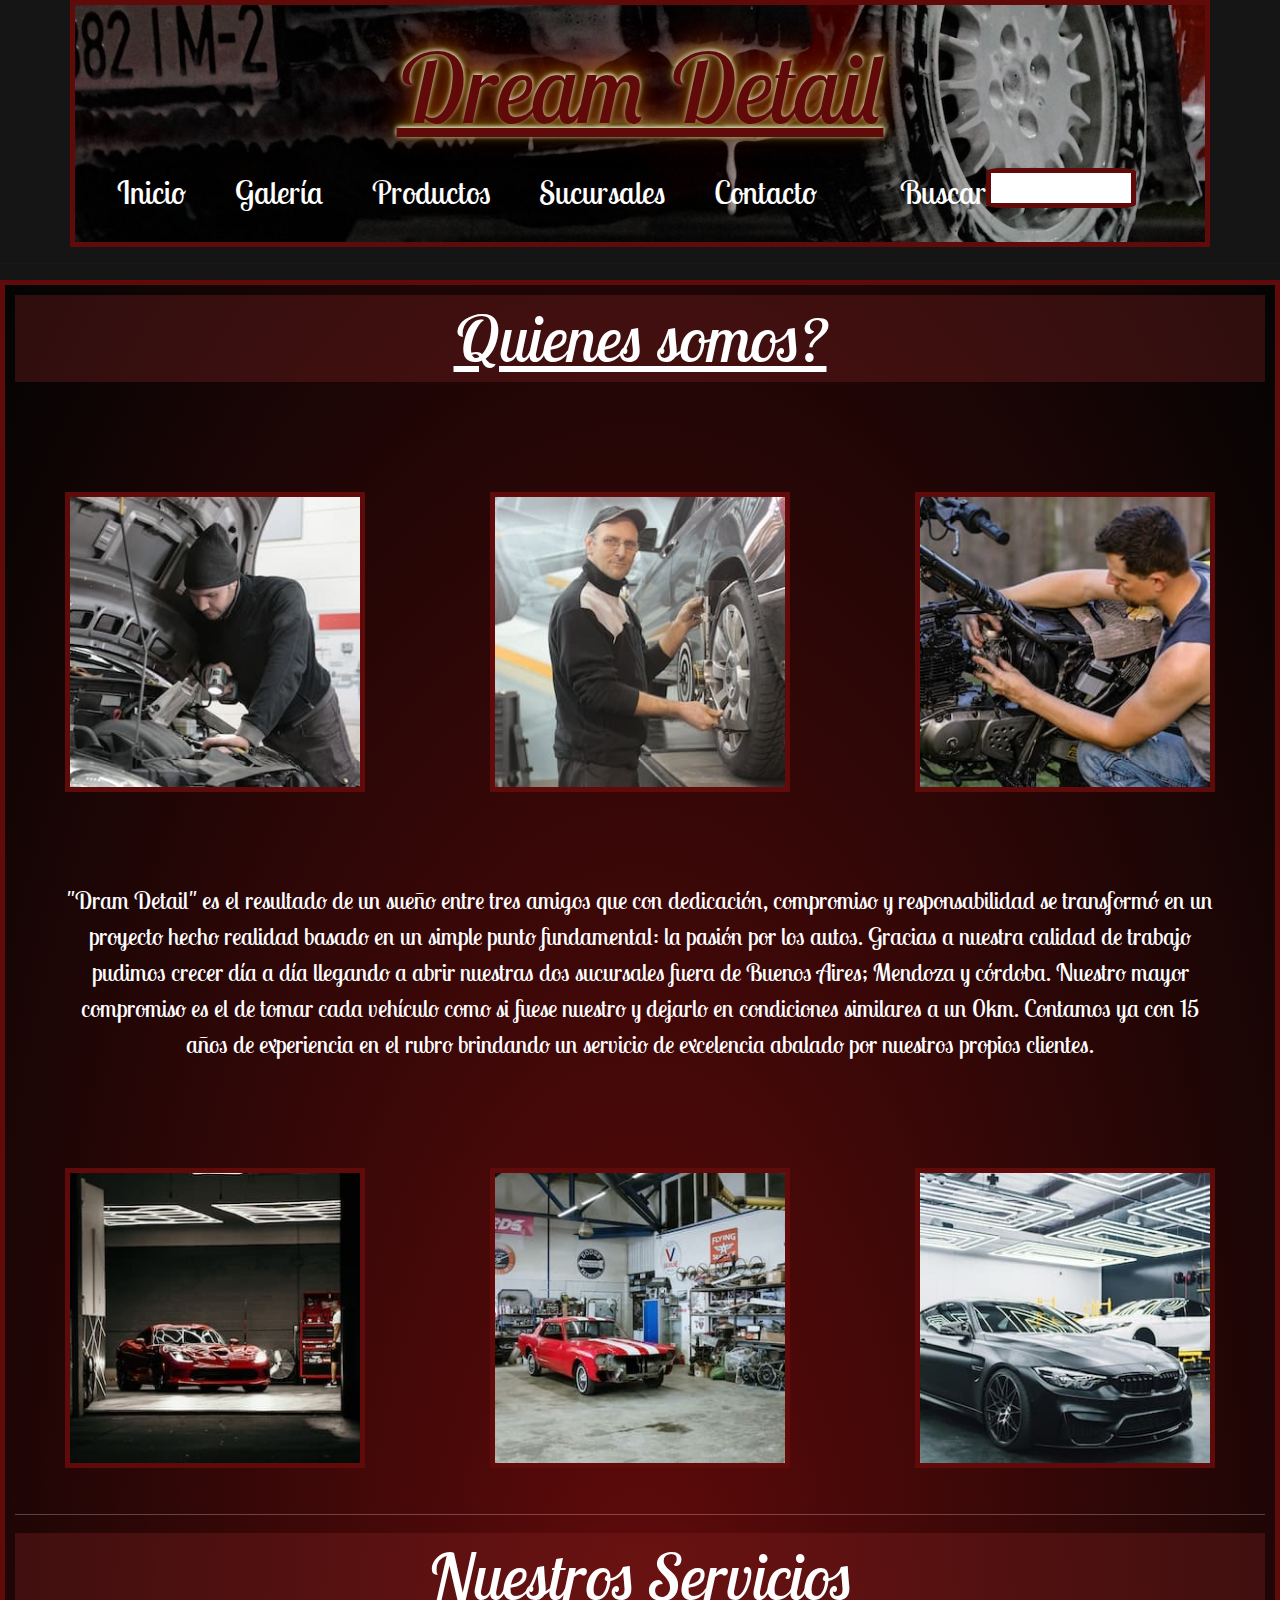
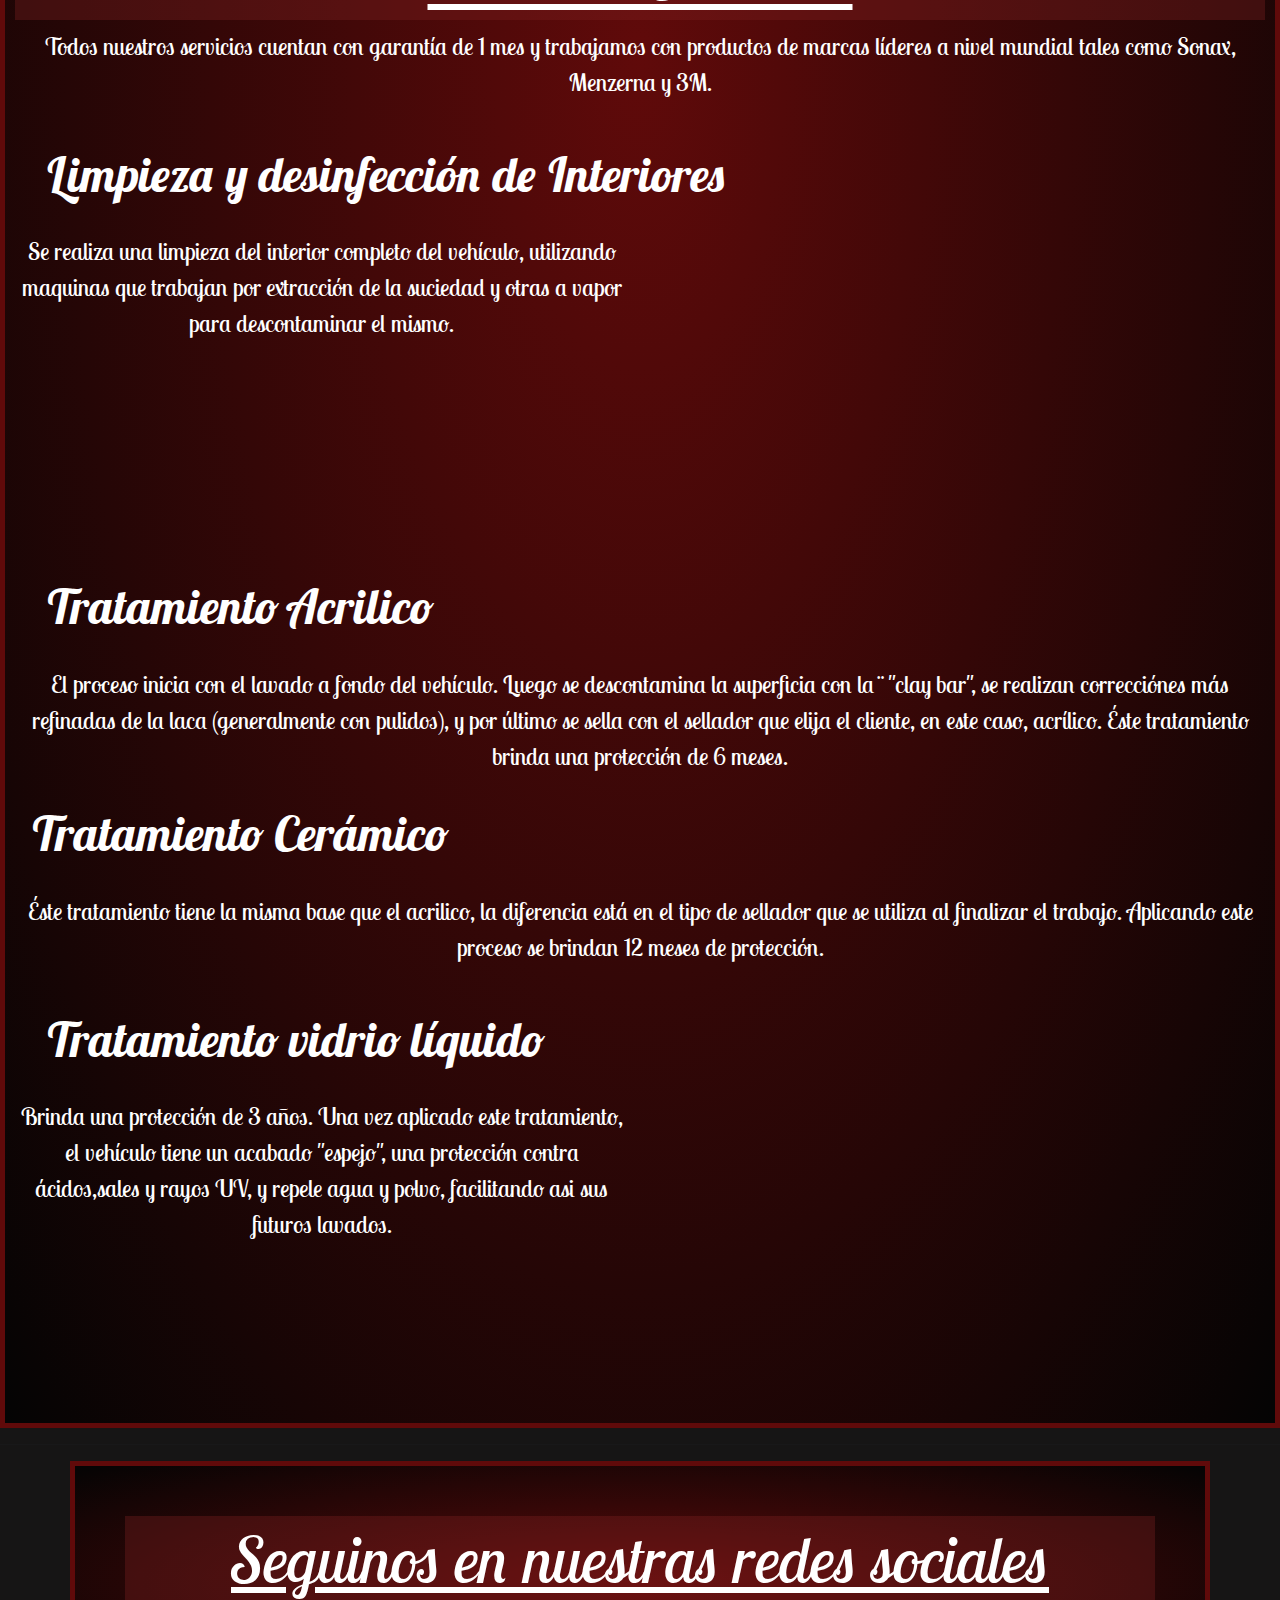
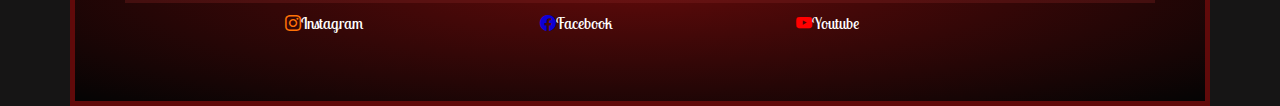
==== commit 644ca495: "se hicieron las ultimas modificaciones para la entrega final" ====
--- a/index.html
+++ b/index.html
@@ -42,25 +42,27 @@
         <section class="contenido__presentacion">
             <h2>Quienes somos?</h2>
             <article class="row fotos">
-                <img class="col-md-4" src="./img/socio1.jpg" alt="fundador:Nahuel Buccafusca">
-                <img class="col-md-4" src="./img/socio2.jpg" alt="fundador:Agustin Miraglia">
-                <img class="col-md-4" src="./img/socio3.jpg" alt="fundador:Germán Montero">
-                <p class="col-md-12"> "Dram Detail" es el resultado de un sueño entre tres amigos que con dedicación,
-                    compromiso y responsabilidad se transformó en un proyecto hecho realidad basado en un simple punto
-                    fundamental: la pasión por los autos. Gracias a nuestra calidad de trabajo pudimos crecer día a día
-                    llegando a abrir nuestras dos sucursales fuera de Buenos Aires; Mendoza y córdoba. Nuestro mayor
-                    compromiso es el de tomar cada vehículo como si fuese nuestro y dejarlo en condiciones similares a
-                    un 0km. Contamos ya con 15 años de experiencia en el rubro brindando un servicio de excelencia
+                <div class="col-lg-4 der"><img src="./img/socio1.jpg" alt="fundador:Nahuel Buccafusca"></div>
+                <div class="col-lg-4 der"><img src="./img/socio2.jpg" alt="fundador:Agustin Miraglia"></div>
+                <div class="col-lg-4 der"><img src="./img/socio3.jpg" alt="fundador:Germán Montero"></div>
+                <p> "Dram Detail" es el resultado de un sueño entre tres amigos que con dedicación,
+                    compromiso y responsabilidad se transformó en un proyecto hecho realidad basado en un simple
+                    punto fundamental: la pasión por los autos. Gracias a nuestra calidad de trabajo pudimos crecer día
+                    a
+                    día llegando a abrir nuestras dos sucursales fuera de Buenos Aires; Mendoza y córdoba. Nuestro mayor
+                    compromiso es el de tomar cada vehículo como si fuese nuestro y dejarlo en condiciones similares
+                    a un 0km. Contamos ya con 15 años de experiencia en el rubro brindando un servicio de excelencia
                     abalado por nuestros propios clientes. </p>
-                <img class="col-md-4" src="./img/taller1.jpg" alt="taller sucursal Capital">
-                <img class="col-md-4" src="./img/taller2.jpg" alt="taller sucursal Provincia">
-                <img class="col-md-4" src="./img/taller3.jpg" alt="taller sucursal Córdoba">
+                <div class="col-lg-4 der"><img src="./img/taller1.jpg" alt="taller sucursal Capital"></div>
+                <div class="col-lg-4 der"><img src="./img/taller2.jpg" alt="taller sucursal Provincia"></div>
+                <div class="col-lg-4 der"><img src="./img/taller3.jpg" alt="taller sucursal Córdoba"></div>
+
             </article>
         </section>
         <hr>
         <section class="contenido__servicios">
             <h2>Nuestros Servicios</h2>
-            <article class="row align-items-center">
+            <article class="row">
                 <p>Todos nuestros servicios cuentan con garantía de 1 mes y trabajamos con productos de marcas líderes a
                     nivel mundial tales como Sonax, Menzerna y 3M.</p>
                 <strong>
@@ -92,8 +94,6 @@
                     title="YouTube video player" frameborder="0"
                     allow="accelerometer; autoplay; clipboard-write; encrypted-media; gyroscope; picture-in-picture"
                     allowfullscreen></iframe>
-
-
             </article>
         </section>
     </main>
@@ -101,19 +101,13 @@
     <footer class="container piedepagina">
         <div>
             <h2 class="piedepagina__titulo">Seguinos en nuestras redes sociales</h2>
-            <ul class="row piedepagina__lista">
-                <div class="col-4">
-                    <a href="https://www.instagram.com/"><i class="col-1 bi bi-instagram"></i></a>
-                    <li class="col-3">Instagram</li>
-                </div>
-                <div class="col-4">
-                    <a href="https://es-la.facebook.com/"><i class="col-1 bi bi-facebook"></i></a>
-                    <li class="col-3">Facebook</li>
-                </div>
-                <div class="col-4">
-                    <a href="https://www.youtube.com/"><i class="col-1 bi bi-youtube"></i></a>
-                    <li class="col-3">Youtube</li>
-                </div>
+            <ul class="row justify-content-center piedepagina__lista ">
+                <li class="col-sm-3"><a class="botonredes" href="https://www.instagram.com/"><i
+                            class="bi bi-instagram"></i>Instagram</a></li>
+                <li class="col-sm-3"><a class="botonredes" href="https://es-la.facebook.com/"><i
+                            class="bi bi-facebook"></i>Facebook</a></li>
+                <li class="col-sm-3"><a class="botonredes" href="https://www.youtube.com/"><i
+                            class="bi bi-youtube"></i>Youtube</a></li>
             </ul>
         </div>
     </footer>
--- a/style/style.css
+++ b/style/style.css
@@ -8,9 +8,11 @@
 
 img {
   border: rgb(96, 10, 10) 5px solid;
+  object-fit: cover;
 }
 
 h1 {
+  font-style: italic;
   font-size: 8rem;
   text-align: center;
   text-decoration: underline;
@@ -25,6 +27,7 @@
   text-decoration: underline;
   padding: 5px;
   background-color: rgba(131, 37, 37, 0.338);
+  font-style: italic;
 }
 
 h3 {
@@ -32,11 +35,11 @@
   margin: 15px;
   padding: 15px;
   font-weight: bold;
+  font-style: italic;
 }
 
 p {
   font-size: 1.5rem;
-  font-style: italic;
   text-align: center;
 }
 
@@ -56,12 +59,11 @@
 .encabezado {
   color: white;
   background-image: url(../img/fondo.jpg);
+  background-position: center;
   background-size: cover;
-  background-position: center;
   padding: 10px;
   border: 5px solid rgb(96, 10, 10);
 }
-
 .encabezado__titulo {
   font-size: 6rem;
   text-align: center;
@@ -70,19 +72,16 @@
   color: rgb(96, 10, 10);
   text-shadow: 0 -1px 4px #FFF, 0 -2px 10px rgb(121, 121, 1), 0 -10px 20px #824201, 0 -18px 40px rgb(121, 2, 2);
 }
-
 .encabezado__navegacion {
   display: flex;
   justify-content: space-between;
   font-size: 2rem;
 }
-
 .encabezado__busqueda {
   display: flex;
   justify-content: center;
   font-size: 2rem;
 }
-
 .encabezado .inputnav {
   height: 40px;
   width: 150px;
@@ -94,18 +93,20 @@
   .encabezado {
     text-align: center;
   }
-
   .encabezado__navegacion {
     flex-direction: column;
   }
-
   .encabezado__titulo {
     flex-direction: column;
     font-size: 3rem;
     padding: 0px;
   }
 }
-
+@media (min-width: 1500px) {
+  .encabezado {
+    height: 35vh;
+  }
+}
 .contenido {
   color: white;
   border: 5px solid rgb(96, 10, 10);
@@ -128,12 +129,6 @@
 
 .bi-youtube {
   color: red;
-}
-
-@media (max-width: 484px) {
-  .piedepagina__lista {
-    flex-direction: column;
-  }
 }
 
 @media (max-width: 768px) {
@@ -141,9 +136,12 @@
     font-size: 1.5rem;
   }
 }
-
-.producto,
-.producto--destacado {
+.divpd {
+  display: flex;
+  justify-content: center;
+}
+
+.producto, .producto--destacado {
   background-color: rgba(131, 37, 37, 0.338);
   border: rgba(0, 0, 0, 0.8235294118) solid 5px;
   width: 260px;
@@ -152,7 +150,6 @@
   margin-top: 40px;
   margin-bottom: 60px;
 }
-
 .producto__titulo {
   font-size: 1rem;
   color: white;
@@ -160,7 +157,6 @@
   padding: 2px;
   text-decoration: underline;
 }
-
 .producto__imagen {
   width: 150px;
   height: 100px;
@@ -168,13 +164,11 @@
   border-color: rgba(0, 0, 0, 0.8235294118);
   border-radius: 10%;
 }
-
 .producto__descripcion {
   text-align: center;
   font-size: 0.8rem;
   padding: 3px;
 }
-
 .producto__boton {
   color: red;
   font-weight: bold;
@@ -193,16 +187,13 @@
   height: 300px;
   border-radius: 10%;
 }
-
 .producto--destacado img {
   border-color: red;
   margin-left: 22%;
 }
-
 .producto--destacado h3 {
   color: red;
 }
-
 .producto--destacado button {
   margin-left: 37%;
 }
@@ -214,7 +205,6 @@
   display: flex;
   justify-content: center;
 }
-
 .tabla__titulo {
   color: red;
   text-decoration: underline;
@@ -226,48 +216,29 @@
   .productos h2 {
     font-size: 2rem;
   }
-
   .productos p {
     font-size: 1rem;
   }
-
-  .producto,
-  .producto--destacado {
+  .producto, .producto--destacado {
     width: 255px;
     height: 255px;
   }
-
   .producto--destacado {
     height: 350px;
   }
-
   .producto--destacado img {
     margin-left: 17%;
   }
 }
-
-.tarjetasdivi {
-  justify-content: space-around;
-  margin-top: 80px;
-  height: 80vh;
-}
-
-.tarjetasdivii {
-  justify-content: space-around;
-  margin-top: 10px;
-  margin-bottom: 80px;
-}
-
 .tarjeta {
   background-color: rgba(0, 0, 0, 0.8235294118);
   border: rgb(96, 10, 10) solid 5px;
   width: 350px;
   height: 350px;
-  margin: 10px;
+  margin: 13px;
   display: flex;
   flex-direction: column;
 }
-
 .tarjeta__titulo {
   margin: 20px;
   font-size: 1.5rem;
@@ -276,21 +247,18 @@
   padding: 2px;
   text-decoration: underline;
 }
-
 .tarjeta__imagen {
   width: 150px;
   height: 100px;
   margin-left: 27%;
   border-radius: 3%;
 }
-
 .tarjeta__descripcion {
   margin: 20px;
   text-align: center;
   font-size: 0.8rem;
   padding: 5px;
 }
-
 .tarjeta__boton {
   color: white;
   height: 30px;
@@ -300,136 +268,93 @@
   margin-left: 110px;
 }
 
-@media (max-width: 746px) {
-  .tarjetasdivi {
-    height: 220vh;
-  }
-}
-
-@media (max-width: 355px) {
-  .tarjeta__imagen {
-    margin-left: 23%;
-  }
-}
-
-@media (min-width: 746px) {
-  .tarjetasdivi {
-    height: 130vh;
-  }
-}
-
-@media (min-width: 1116px) {
-  .tarjetasdivi {
-    height: 70vh;
-  }
-}
-
 @media (max-width: 682px) {
   .galeria h2 {
     font-size: 2.5rem;
   }
-}
-
-@media (max-width: 361px) {
+  .galeria__texto {
+    font-size: 1rem;
+  }
+}
+@media (max-width: 375px) {
   .tarjeta {
     width: 300px;
     height: 300px;
   }
-
   .tarjeta__boton {
     margin-left: 30%;
   }
-}
-
-.contenido__presentacion {
-  height: 180vh;
-}
-
+  .tarjeta__imagen {
+    margin-left: 23%;
+  }
+}
 .contenido__presentacion article {
   margin-top: 80px;
 }
-
 .contenido__presentacion p {
   padding: 60px;
 }
-
 .contenido__servicios {
   color: white;
   padding-top: 2px;
 }
-
-.fotos {
-  display: flex;
-  justify-content: space-around;
-}
-
-.fotos img {
+.contenido .der {
+  display: flex;
+  justify-content: center;
+}
+.contenido .fotos img {
   object-fit: cover;
-  width: 200px;
-  height: 200px;
+  width: 300px;
+  height: 300px;
   margin-top: 30px;
   margin-bottom: 30px;
 }
 
-@media (min-width: 682px) and (max-width: 932px) {
-  .contenido__presentacion {
-    height: 200vh;
-  }
-}
-
-@media (max-width: 682px) {
+@media (max-width: 767px) {
+  .contenido__presentacion p {
+    padding: 10px;
+  }
+  .contenido__presentacion .fotos img {
+    width: 250px;
+    height: 250px;
+    margin-top: 5px;
+    margin-bottom: 5px;
+  }
   .contenido__presentacion h2 {
     font-size: 2rem;
   }
-
   .contenido__presentacion p {
     font-size: 1rem;
   }
-}
-
-@media (min-width: 406px) and (max-width: 606px) {
-  .contenido__presentacion {
-    height: 300vh;
-  }
-}
-
-@media (max-width: 406px) {
-  .contenido__presentacion {
-    height: 400vh;
-  }
-}
-
-@media (max-width: 682px) {
   .contenido__servicios h2 {
     font-size: 2rem;
   }
-
   .contenido__servicios h3 {
     font-size: 1.5rem;
   }
-
   .contenido__servicios p {
     font-size: 1rem;
   }
 }
-
+@media (max-width: 992px) {
+  .contenido__presentacion .fotos {
+    margin-top: 5px;
+  }
+}
 .sucursal {
   background-color: rgba(131, 37, 37, 0.338);
   color: white;
 }
-
 .sucursal__nombre {
   text-decoration: underline;
   text-align: center;
 }
-
 .sucursal__mapa {
   margin: 80px;
   width: 300px;
   height: 300px;
   border-radius: 30%;
 }
-
 .sucursal__imagen {
   margin: 80px;
   width: 300px;
@@ -437,7 +362,6 @@
   border-radius: 30%;
   object-fit: cover;
 }
-
 .sucursal__boton {
   margin: 80px;
   width: 100px;
@@ -455,43 +379,34 @@
     width: 200px;
     height: 200px;
   }
-
   .sucursal__imagen {
     margin: 60px;
     width: 200px;
     height: 200px;
   }
-
   .sucursal__boton {
     margin: 60px;
     width: 80px;
     height: 80px;
   }
 }
-
 @media (max-width: 991px) {
-
-  .col-lg-4,
-  .col-lg-2 {
+  .col-lg-4, .col-lg-2 {
     display: flex;
     justify-content: center;
   }
 }
-
 @media (max-width: 682px) {
   .sucursales h2 {
     font-size: 2rem;
   }
-
   .sucursales h3 {
     font-size: 1.5rem;
   }
-
   .sucursales p {
     font-size: 1rem;
   }
 }
-
 .contenido__formulario {
   background-color: rgba(0, 0, 0, 0.8235294118);
   background-size: cover;
@@ -499,83 +414,97 @@
   color: white;
   text-align: center;
   text-decoration: underline;
-  height: 106vh;
+  height: 95vh;
   margin-top: 20px;
   margin-bottom: 20px;
-  padding-top: 100px;
-}
-
-.contenido__formulario .ip,
-.contenido__formulario textarea {
+}
+.contenido__formulario .ip, .contenido__formulario textarea {
   border-radius: 10%;
   border: solid 5px rgb(96, 10, 10);
 }
-
-.nombreusuario,
-.promociones,
-.mensajeusuario,
-.telefonousuario,
-.emailusuario,
-.edadusuario {
+.contenido .nombreusuario, .contenido .promociones, .contenido .mensajeusuario, .contenido .telefonousuario, .contenido .emailusuario, .contenido .edadusuario {
   display: flex;
   justify-content: center;
   margin-bottom: 10px;
 }
-
-@media (max-width: 364px) {
-
-  .contenido__formulario .ip,
-  .contenido__formulario textarea {
+.contenido__titulo {
+  text-align: center;
+}
+
+@media (max-width: 362px) {
+  .contenido__formulario {
+    height: 140vh;
+  }
+  .contenido__formulario .ip, .contenido__formulario textarea {
     width: 150px;
   }
-
   .contenido__formulario textarea {
     height: 100px;
     width: 150px;
   }
 }
-
-@media (min-width: 364px) and (max-width: 1496px) {
+.imagenformulario {
+  display: flex;
+  align-items: center;
+  justify-content: center;
+}
+.imagenformulario img {
+  width: 500px;
+  height: 500px;
+}
+
+@media (min-width: 361px) and (max-width: 1496px) {
   .contenido__formulario {
-    height: 150vh;
-  }
-}
-
-@media (max-width: 682px) {
-  .contacto h2 {
+    height: 170vh;
+  }
+}
+@media (max-width: 576px) {
+  .textocontacto {
+    font-size: 1rem;
+  }
+  h2 {
     font-size: 2rem;
   }
-
-  .contacto h3 {
-    font-size: 1.5rem;
-  }
-
-  .contacto p {
-    font-size: 1rem;
-  }
-}
-
+  h3 {
+    font-size: 1.8rem;
+  }
+}
+@media (max-width: 1200px) {
+  .imagenformulario {
+    display: none;
+  }
+  h3 {
+    margin-bottom: 0px;
+    padding-bottom: 0px;
+  }
+}
 @media (min-width: 1200px) {
+  a:hover {
+    color: white;
+    transform: scale(1.5);
+    transition: 3s;
+  }
+  button:hover {
+    color: white;
+    transform: scale(1.5);
+    transition: 3s;
+  }
   @keyframes titulo {
     0% {
       text-shadow: none;
     }
-
     70% {
       text-shadow: none;
     }
   }
-
   .encabezado__titulo {
     animation-name: titulo;
     animation-duration: 4s;
     animation-timing-function: ease;
   }
-
   .piedepagina {
     background: radial-gradient(rgb(96, 10, 10), rgba(0, 0, 0, 0.8235294118));
   }
-
   .encabezado__navegacion li:hover {
     background-color: rgb(96, 10, 10);
     font-size: 2rem;
@@ -583,21 +512,15 @@
     height: 60px;
     text-align: center;
     justify-content: center;
-    transition-duration: 4s;
-  }
-
-  .encabezado__navegacion a:hover {
-    color: white;
-  }
-
+    transition-duration: 5s;
+  }
   .contenido {
     background: radial-gradient(rgb(96, 10, 10), rgba(0, 0, 0, 0.8235294118));
   }
-
   .contenido img:hover {
     transform: scale(1.5);
-    transition-duration: 3s;
-  }
-}
-
-/*# sourceMappingURL=style.css.map */+    transition-duration: 4s;
+  }
+}
+
+/*# sourceMappingURL=style.css.map */
